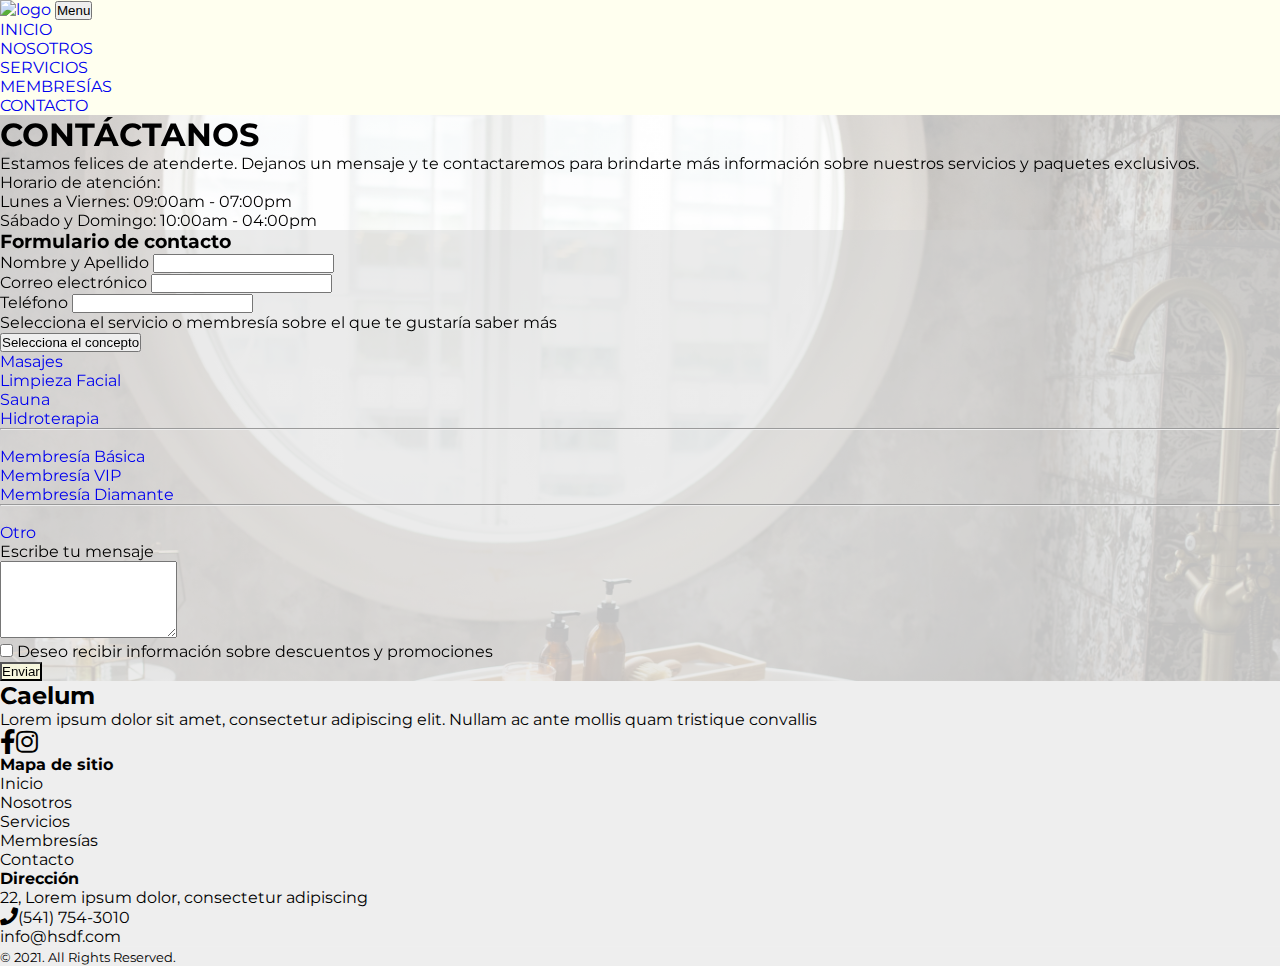
==== Contacto.html @ 0aa194bb "termine seccion de contacto" ====
<!DOCTYPE html>
<html lang="en">
<head>
    <meta charset="UTF-8">
    <meta http-equiv="X-UA-Compatible" content="IE=edge">
    <meta name="viewport" content="width=device-width, initial-scale=1.0">
    <title>Contacto</title>
  <!-- LINKS CSS BOOTSTRAP Y PROPIO  -->
  <link href="https://cdn.jsdelivr.net/npm/bootstrap@5.1.1/dist/css/bootstrap.min.css" rel="stylesheet" integrity="sha384-F3w7mX95PdgyTmZZMECAngseQB83DfGTowi0iMjiWaeVhAn4FJkqJByhZMI3AhiU" crossorigin="anonymous">   
  <link rel="stylesheet" href="./style.css">
  <!-- LINK FUENTES -->
  <link rel="preconnect" href="https://fonts.googleapis.com">
  <link rel="preconnect" href="https://fonts.gstatic.com" crossorigin>
  <link href="https://fonts.googleapis.com/css2?family=Montserrat:wght@300&display=swap" rel="stylesheet">
  <link href="https://unpkg.com/aos@2.3.1/dist/aos.css" rel="stylesheet">

  <!-- FONT AWESOME (ICONOS) -->
  <link rel="stylesheet" href="https://cdnjs.cloudflare.com/ajax/libs/font-awesome/5.15.4/css/all.min.css">
    <link href="https://fonts.googleapis.com/css2?family=Montserrat:wght@300&display=swap" rel="stylesheet">
</head>
<body>

       <!-- MENU DE NAVEGACIÓN -->

   <!-- HEADER Y NAVBAR -->
   <header class="header">
    <nav class="navbar navbar-expand-lg navbar-light">
       <div class="container-fluid">
           <a class="navbar-brand" href="./Nosotros.html">
               <img class="img-fluid logoCaelum" src="./MultimediaProy/logowebsite3.png"  alt="logo">
             </a>   
             <button class="navbar-toggler" type="button" data-bs-toggle="collapse" data-bs-target="#navbarNav" aria-controls="navbarNav" aria-expanded="false" aria-label="Toggle navigation">
              Menu
               <span class="navbar-toggler-icon"></span>
             </button>
    
         <div class="collapse navbar-collapse" id="navbarNav">
           <ul class="navbar-nav ms-auto">
             <li class="nav-item">
               <a class="nav-link" href="./index.html">INICIO </a>
             </li>
             <li class="nav-item">
               <a class="nav-link" href="./Nosotros.html">NOSOTROS</a>
             </li>
             <li class="nav-item">
               <a class="nav-link" href="./Servicios.html">SERVICIOS</a>
             </li>
             <li class="nav-item">
               <a class="nav-link" href="./Membresia.html" >MEMBRESÍAS</a>
             </li>
             <li class="nav-item">
               <a class="nav-link" href="./Contacto.html">CONTACTO</a>
             </li>
           </ul>
         </div>
      </div>
    </nav>
    </header>


<!-- PÁGINA DE CONTACTO -->

    <div class="container-fluid paginaContacto">
      <div class="row">


  <div class="col-sm-12 col-md-12 col-lg-6 divPrincipalContacto" data-aos="fade-right" data-aos-duration=1000>
    <div class="mt-5 ms-5 p-5">
    <h1>CONTÁCTANOS</h1>
    <p class="mt-5 d-none d-lg-block  d-md-block">Estamos felices de atenderte. Dejanos un mensaje y te contactaremos para brindarte más información sobre nuestros servicios y paquetes exclusivos.</p>
  <p class="mt-5 d-none d-lg-block  d-md-block">Horario de atención:</p>
  <p class="d-none d-lg-block  d-md-block">Lunes a Viernes: 09:00am - 07:00pm</p>
  <p class="d-none d-lg-block  d-md-block">Sábado y Domingo: 10:00am - 04:00pm</p>
  </div>
  </div>

  
  <div class="col-sm-12 col-md-12 col-lg-6 p-5 divFormulario" data-aos="fade-up" data-aos-duration=1000>
    <div class="mt-5">
    <h3>Formulario de contacto</h3>
    </div>


    <form>

      <div class="mb-3">
        <label for="inputName" class="form-label">Nombre y Apellido</label>
        <input type="name" class="form-control form-control-sm" id="inputName">
      </div>

      <div class="row">
        <div class="col-lg-6 col-md-8 col-sm-12">
      <div class="mb-3">
        <label for="inputEmail" class="form-label">Correo electrónico</label>
        <input type="email" class="form-control form-control-sm" id="inputName" aria-describedby="emailHelp">
      </div>
    </div>

    <div class="col-lg-6 col-md-4 col-sm-12">
      <div class="mb-3">
        <label for="inputPhone" class="form-label">Teléfono</label>
        <input type="phonenumber" class="form-control form-control-sm" id="inputPhone" aria-describedby="phoneHelp">
      </div>
    </div>

  </div>



      <div class="mb-3">
       <label for="inputPhone" class="form-label">Selecciona el servicio o membresía sobre el que te gustaría saber más</label>
      </div>

      <div class="input-group mb-3">
        <button class="btn btn-outline-secondary dropdown-toggle" type="button" data-bs-toggle="dropdown" aria-expanded="false">Selecciona el concepto</button>
        <ul class="dropdown-menu">
          <li><a class="dropdown-item" href="#">Masajes</a></li>
          <li><a class="dropdown-item" href="#">Limpieza Facial</a></li>
          <li><a class="dropdown-item" href="#">Sauna</a></li>
          <li><a class="dropdown-item" href="#">Hidroterapia</a></li>
          <li><hr class="dropdown-divider"></li>
          <li><a class="dropdown-item" href="#">Membresía Básica</a></li>
          <li><a class="dropdown-item" href="#">Membresía VIP</a></li>
          <li><a class="dropdown-item" href="#">Membresía Diamante</a></li>
          <li><hr class="dropdown-divider"></li>
          <li><a class="dropdown-item" href="#">Otro</a></li>
        </ul>
      </div>

      <div class="mb-3">
        <label for="inputMessage" class="form-label">Escribe tu mensaje</label>
        <div class="input-group">
          <textarea class="form-control" aria-label="With textarea" rows="5"></textarea>
        </div>
      </div>



      <div class="mb-3 form-check">
        <input type="checkbox" class="form-check-input" id="exampleCheck1">
        <label class="form-check-label" for="exampleCheck1">Deseo recibir información sobre descuentos y promociones</label>
      </div>

       <div class="text-center Enviar mb-5">
      <button type="submit" class="btn">Enviar</button>
    </div>
    </form>
  </div>


</div>
</div>



<!-- FOOTER -->

<div class="mt-5 pt-5 pb-5 footerCaelum">
  <div class="container">
    <div class="row">
      <div class="col-lg-5 col-xs-12 about-company">
        <h2>Caelum</h2>
        <p class="pr-5">Lorem ipsum dolor sit amet, consectetur adipiscing elit. Nullam ac ante mollis quam tristique convallis </p>
        <p><a href="#"><i class="fab fa-facebook-f me-2"></i></a><a href="#"><i class="fab fa-instagram"></i></a></p>
      </div>
      <div class="col-lg-3 col-xs-12 	d-none d-lg-block  d-md-block linksFooter">
        <h4 class="mt-lg-0 mt-sm-3">Mapa de sitio</h4>
          <ul class="mt-0 mb-2 me-0 ms-3 p-0">
            <li> <a href="#">Inicio</a></li>
            <li> <a href="#">Nosotros</a></li>
            <li> <a href="#">Servicios</a></li>
            <li> <a href="#">Membresías</a></li>
            <li> <a href="#">Contacto</a></li>
          </ul>
      </div>
      <div class="col-lg-4 col-xs-12 locationFooter">
        <h4 class="mt-lg-0 mt-sm-4">Dirección</h4>
        <p>22, Lorem ipsum dolor, consectetur adipiscing</p>
        <p class="mb-0"><i class="fa fa-phone mr-3"></i>(541) 754-3010</p>
        <p><i class="fa fa-envelope-o mr-3"></i>info@hsdf.com</p>
      </div>
    </div>
    <div class="row mt-5">
      <div class="col copyright">
        <p class=""><small>© 2021. All Rights Reserved.</small></p>
      </div>
    </div>
  </div>
  </div>


<!-- LINK AOS -->
<script src="https://unpkg.com/aos@next/dist/aos.js"></script>
<script>
  AOS.init();
</script>
<!-- LINK JAVA BOOTSTRAP -->
<script src="https://cdn.jsdelivr.net/npm/bootstrap@5.1.1/dist/js/bootstrap.bundle.min.js" integrity="sha384-/bQdsTh/da6pkI1MST/rWKFNjaCP5gBSY4sEBT38Q/9RBh9AH40zEOg7Hlq2THRZ" crossorigin="anonymous"></script>


</body>
</html>
---- style.css ----
* {
    box-sizing: border-box;
    margin: 0;
    padding: 0;
    text-decoration: none;
}

body {
    font-family: 'Montserrat', sans-serif;
    background-image: linear-gradient(rgba(255, 255, 255, 0.699), rgba(255, 255, 255, 0.699)), url(./MultimediaProy/imagenfondo.jpg);
    background-size: cover;
}


/* HEADER */

header {
    background-color: rgba(255, 255, 224, 0.5);
}

.logoCaelum {
    width: 08vw;
    height: 20vh;
}



/* SECCIÓN PRINCIPAL */
.seccionPrincipal {
    background-image: linear-gradient(rgba(255, 255, 255, 0.699), rgba(255, 255, 255, 0.699)), url(./MultimediaProy/fondoFinalProyecto.png);
    background-size: cover;
    background-position: center;
    background-repeat: no-repeat;
    width: 100%;
    height: 100%;
}

.textoSecPrincipal {
    height: 100%;
}

.seccionPrincipal .btn {
    background-color: rgba(255, 255, 224, 0.808);
    transition: 350ms all;
}


.seccionPrincipal:hover a {
font-weight: bold;
}


/* TITULOS QUE DIVIDEN SECCIONES DENTRO DEL HOME */

.tituloDivision {
    background-color: rgba(255, 255, 224, 0.808);
    width: 100%;
    height: 100%;
}

/* SECCIÓN SERVICIOS */

.seccionServicios col {
    width: 100%;
    height: 100%;
}


.seccionServicios .divMasajes {
    background-image:linear-gradient(rgba(255, 255, 255, 0.699), rgba(255, 255, 255, 0.699)), url(./MultimediaProy/masaje.jpg);
    background-size: cover;
    background-position: center;
    background-repeat: no-repeat;
}

.seccionServicios .divLimpiezaFacial {
    background-image:linear-gradient(rgba(255, 255, 255, 0.699), rgba(255, 255, 255, 0.699)), url(./MultimediaProy/facialFondoCel.jpg);
    background-size: cover;
    background-position: center;
    background-repeat: no-repeat;
}

.seccionServicios .divSauna {
    background-image:linear-gradient(rgba(255, 255, 255, 0.699), rgba(255, 255, 255, 0.699)), url(./MultimediaProy/saunaHomeDesktop.jpg);
    background-size: cover;
    background-position: center;
    background-repeat: no-repeat;
  }

.seccionServicios .divHidroterapia {
        background-image:linear-gradient(rgba(255, 255, 255, 0.699), rgba(255, 255, 255, 0.699)), url(./MultimediaProy/hidroterapiaFondoCel.jpg);
        background-size: cover;
        background-position: center;
        background-repeat: no-repeat;
}

.seccionServicios a {
    text-decoration: none;
    color: black;
    font-size: x-large;
}

/* EFECTOS HOVER DENTRO DE IMAGENES DE SERVICIOS  */

.seccionServicios .divMasajes:hover {
    background-image: url(./MultimediaProy/masaje.jpg);
    background-size: cover;
    background-position: center;
    background-repeat: no-repeat;
}

.seccionServicios .divMasajes:hover a {
    color: white;
}


.seccionServicios .divLimpiezaFacial:hover {
    background-image: url(./MultimediaProy/facialFondoCel.jpg);
    background-size: cover;
    background-position: center;
    background-repeat: no-repeat
}

.seccionServicios .divLimpiezaFacial:hover a {
    color: white;
}


.seccionServicios .divSauna:hover {
    background-image: url(./MultimediaProy/saunaHomeDesktop.jpg);
    background-size: cover;
    background-position: center;
    background-repeat: no-repeat
}

.seccionServicios .divSauna:hover a {
    color:white;
}

.seccionServicios .divHidroterapia:hover {
    background-image: url(./MultimediaProy/hidroterapiaFondoCel.jpg);
    background-size: cover;
    background-position: center;
    background-repeat: no-repeat;
}

.seccionServicios .divHidroterapia:hover a {
color: white;
}


.seccionServicios .p-5 {
    height: 100%;
}

/* SECCIÓN RESERVA */

.seccionReserva .btn {
    background-color: rgba(255, 255, 224, 0.808);
}

.seccionReserva .card  {
    background-color: transparent;
    border: none

}

.cardReservas {
    background-color: rgba(255, 251, 200, 0.5);
}



/* FOOTER */

.footerCaelum{
  background-color: rgba(211, 211, 211, 0.39);
  color:black;
  }
  

 .linksFooter li a{
      color: black;
        text-decoration:none;
    }
  
    .linksFooter li a:hover{
        color: black;
        transition: color .2s;
        color: rgb(245, 197, 6);
      }

  .about-company i {
      font-size: 25px;
  }
.about-company a { 
      color: black
}

.about-company a:hover { 
      transition: color .2s;
      color:rgb(245, 197, 6);
    }


  .locationFooter i {
    font-size: 18px;
  }

  .copyright p {border-top:1px solid rgba(255,255,255,.1);}


  /* PÁGINA DE CONTACTO */




/* FORMULARIO */

.paginaContacto {
    background-image: linear-gradient(rgba(255, 255, 255, 0.699), rgba(255, 255, 255, 0.699)), url(./MultimediaProy/fondoBañera.jpg);
    background-size: cover;
    background-repeat: no-repeat;
}


.divFormulario {
    background-color: rgba(211, 211, 211, 0.425)
}



 .Enviar .btn {
    background-color: rgba(255, 255, 224, 0.808);
 }
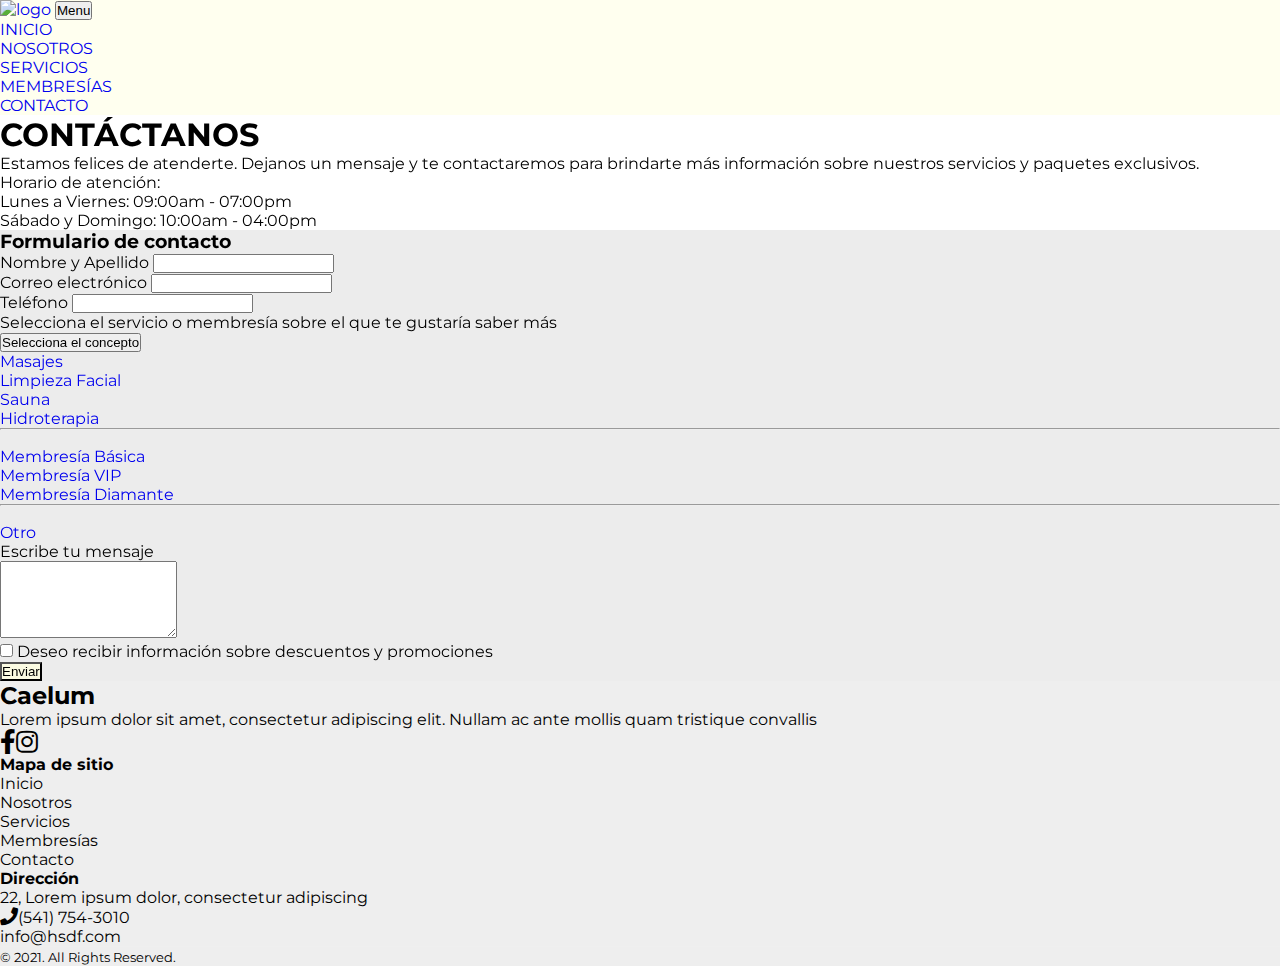
==== commit 9c6013a6: "agregando links a footer" ====
--- a/Contacto.html
+++ b/Contacto.html
@@ -7,7 +7,7 @@
     <title>Contacto</title>
   <!-- LINKS CSS BOOTSTRAP Y PROPIO  -->
   <link href="https://cdn.jsdelivr.net/npm/bootstrap@5.1.1/dist/css/bootstrap.min.css" rel="stylesheet" integrity="sha384-F3w7mX95PdgyTmZZMECAngseQB83DfGTowi0iMjiWaeVhAn4FJkqJByhZMI3AhiU" crossorigin="anonymous">   
-  <link rel="stylesheet" href="./style.css">
+  <link rel="stylesheet" href="ccs/styles.css">
   <!-- LINK FUENTES -->
   <link rel="preconnect" href="https://fonts.googleapis.com">
   <link rel="preconnect" href="https://fonts.gstatic.com" crossorigin>
@@ -20,8 +20,7 @@
 </head>
 <body>
 
-       <!-- MENU DE NAVEGACIÓN -->
-
+    
    <!-- HEADER Y NAVBAR -->
    <header class="header">
     <nav class="navbar navbar-expand-lg navbar-light">
@@ -64,7 +63,7 @@
       <div class="row">
 
 
-  <div class="col-sm-12 col-md-12 col-lg-6 divPrincipalContacto" data-aos="fade-right" data-aos-duration=1000>
+  <div class="col-sm-12 col-md-12 col-lg-6 divPrincipalContacto" data-aos="fade-right" data-aos-duration=600>
     <div class="mt-5 ms-5 p-5">
     <h1>CONTÁCTANOS</h1>
     <p class="mt-5 d-none d-lg-block  d-md-block">Estamos felices de atenderte. Dejanos un mensaje y te contactaremos para brindarte más información sobre nuestros servicios y paquetes exclusivos.</p>
@@ -75,7 +74,7 @@
   </div>
 
   
-  <div class="col-sm-12 col-md-12 col-lg-6 p-5 divFormulario" data-aos="fade-up" data-aos-duration=1000>
+  <div class="col-sm-12 col-md-12 col-lg-6 p-5 divFormulario" data-aos="fade-up" data-aos-duration=600>
     <div class="mt-5">
     <h3>Formulario de contacto</h3>
     </div>
@@ -166,11 +165,11 @@
       <div class="col-lg-3 col-xs-12 	d-none d-lg-block  d-md-block linksFooter">
         <h4 class="mt-lg-0 mt-sm-3">Mapa de sitio</h4>
           <ul class="mt-0 mb-2 me-0 ms-3 p-0">
-            <li> <a href="#">Inicio</a></li>
-            <li> <a href="#">Nosotros</a></li>
-            <li> <a href="#">Servicios</a></li>
-            <li> <a href="#">Membresías</a></li>
-            <li> <a href="#">Contacto</a></li>
+            <li> <a href="./index.html">Inicio</a></li>
+            <li> <a href="./Nosotros.html">Nosotros</a></li>
+            <li> <a href="/Servicios.html">Servicios</a></li>
+            <li> <a href="./Membresia.html">Membresías</a></li>
+            <li> <a href="./Contacto.html">Contacto</a></li>
           </ul>
       </div>
       <div class="col-lg-4 col-xs-12 locationFooter">
--- a/ccs/styles.css
+++ b/ccs/styles.css
@@ -0,0 +1,342 @@
+@charset "UTF-8";
+* {
+  -webkit-box-sizing: border-box;
+          box-sizing: border-box;
+  margin: 0;
+  padding: 0;
+  text-decoration: none;
+}
+
+body {
+  font-family: 'Montserrat', sans-serif;
+  background-image: -webkit-gradient(linear, left top, left bottom, from(rgba(255, 255, 255, 0.699)), to(rgba(255, 255, 255, 0.699))), url(./MultimediaProy/imagenfondo.jpg);
+  background-image: linear-gradient(rgba(255, 255, 255, 0.699), rgba(255, 255, 255, 0.699)), url(./MultimediaProy/imagenfondo.jpg);
+  background-size: cover;
+}
+
+/* HEADER */
+header {
+  background-color: rgba(255, 255, 224, 0.5);
+}
+
+header .logoCaelum {
+  width: 08vw;
+  height: 08vh;
+}
+
+/* TITULOS QUE DIVIDEN SECCIONES DENTRO DEL HOME */
+.tituloDivision {
+  background-color: lightyellow;
+  width: 100%;
+  height: auto;
+}
+
+.footerCaelum {
+  background-color: rgba(211, 211, 211, 0.39);
+  color: black;
+}
+
+.linksFooter li a {
+  color: black;
+  text-decoration: none;
+}
+
+.linksFooter:hover li a {
+  color: black;
+  -webkit-transition: color .2s;
+  transition: color .2s;
+  color: #f5c506;
+}
+
+.about-company i {
+  font-size: 25px;
+}
+
+.about-company a {
+  color: black;
+}
+
+.about-company:hover a {
+  -webkit-transition: color .2s;
+  transition: color .2s;
+  color: #f5c506;
+}
+
+.locationFooter i {
+  font-size: 18px;
+}
+
+.copyright p {
+  border-top: 1px solid rgba(255, 255, 255, 0.1);
+}
+
+/* SECCIÓN PRINCIPAL */
+.seccionPrincipal {
+  background-image: -webkit-gradient(linear, left top, left bottom, from(rgba(255, 255, 255, 0.699)), to(rgba(255, 255, 255, 0.699))), url(./MultimediaProy/fondoFinalProyecto.png);
+  background-image: linear-gradient(rgba(255, 255, 255, 0.699), rgba(255, 255, 255, 0.699)), url(./MultimediaProy/fondoFinalProyecto.png);
+  background-size: cover;
+  background-position: center;
+  background-repeat: no-repeat;
+  width: 100%;
+  height: 70vh;
+  display: -webkit-box;
+  display: -ms-flexbox;
+  display: flex;
+  -webkit-box-pack: center;
+      -ms-flex-pack: center;
+          justify-content: center;
+  -ms-flex-item-align: center;
+      align-self: center;
+}
+
+.seccionPrincipal .textoSecPrincipal {
+  height: 100%;
+}
+
+.seccionPrincipal .btn {
+  background-color: rgba(255, 255, 224, 0.808);
+  -webkit-transition: 350ms all;
+  transition: 350ms all;
+}
+
+.seccionPrincipal:hover a {
+  font-weight: bold;
+}
+
+/* SECCIÓN SERVICIOS */
+@media only screen and (min-width: 1000px) {
+  .rowServicios {
+    height: 40vh;
+  }
+}
+
+.seccionServicios .divMasajes {
+  background-image: -webkit-gradient(linear, left top, left bottom, from(rgba(255, 255, 255, 0.699)), to(rgba(255, 255, 255, 0.699))), url("./MultimediaProy/Masajes.jpg");
+  background-image: linear-gradient(rgba(255, 255, 255, 0.699), rgba(255, 255, 255, 0.699)), url("./MultimediaProy/Masajes.jpg");
+  background-size: cover;
+  background-position: center;
+  background-repeat: no-repeat;
+  display: -webkit-box;
+  display: -ms-flexbox;
+  display: flex;
+  -webkit-box-pack: center;
+      -ms-flex-pack: center;
+          justify-content: center;
+  -webkit-box-align: center;
+      -ms-flex-align: center;
+          align-items: center;
+}
+
+.seccionServicios:hover.divMasajes {
+  background-image: url("./MultimediaProy/Masajes.jpg");
+  background-size: cover;
+  background-position: center;
+  background-repeat: no-repeat;
+}
+
+.seccionServicios:hover.divMasajes a {
+  color: white;
+}
+
+.seccionServicios .divLimpiezaFacial {
+  background-image: -webkit-gradient(linear, left top, left bottom, from(rgba(255, 255, 255, 0.699)), to(rgba(255, 255, 255, 0.699))), url("./MultimediaProy/LimpiezaFacial.jpg");
+  background-image: linear-gradient(rgba(255, 255, 255, 0.699), rgba(255, 255, 255, 0.699)), url("./MultimediaProy/LimpiezaFacial.jpg");
+  background-size: cover;
+  background-position: center;
+  background-repeat: no-repeat;
+  display: -webkit-box;
+  display: -ms-flexbox;
+  display: flex;
+  -webkit-box-pack: center;
+      -ms-flex-pack: center;
+          justify-content: center;
+  -webkit-box-align: center;
+      -ms-flex-align: center;
+          align-items: center;
+}
+
+.seccionServicios:hover.divLimpiezaFacial {
+  background-image: url("./MultimediaProy/LimpiezaFacial.jpg");
+  background-size: cover;
+  background-position: center;
+  background-repeat: no-repeat;
+}
+
+.seccionServicios:hover.divLimpiezaFacial a {
+  color: white;
+}
+
+.seccionServicios .divSauna {
+  background-image: -webkit-gradient(linear, left top, left bottom, from(rgba(255, 255, 255, 0.699)), to(rgba(255, 255, 255, 0.699))), url("./MultimediaProy/Sauna.jpg");
+  background-image: linear-gradient(rgba(255, 255, 255, 0.699), rgba(255, 255, 255, 0.699)), url("./MultimediaProy/Sauna.jpg");
+  background-size: cover;
+  background-position: center;
+  background-repeat: no-repeat;
+  display: -webkit-box;
+  display: -ms-flexbox;
+  display: flex;
+  -webkit-box-pack: center;
+      -ms-flex-pack: center;
+          justify-content: center;
+  -webkit-box-align: center;
+      -ms-flex-align: center;
+          align-items: center;
+}
+
+.seccionServicios:hover.divSauna {
+  background-image: url("./MultimediaProy/Sauna.jpg");
+  background-size: cover;
+  background-position: center;
+  background-repeat: no-repeat;
+}
+
+.seccionServicios:hover.divSauna a {
+  color: white;
+}
+
+.seccionServicios .divHidroterapia {
+  background-image: -webkit-gradient(linear, left top, left bottom, from(rgba(255, 255, 255, 0.699)), to(rgba(255, 255, 255, 0.699))), url("./MultimediaProy/Hidroterapia.jpg");
+  background-image: linear-gradient(rgba(255, 255, 255, 0.699), rgba(255, 255, 255, 0.699)), url("./MultimediaProy/Hidroterapia.jpg");
+  background-size: cover;
+  background-position: center;
+  background-repeat: no-repeat;
+  display: -webkit-box;
+  display: -ms-flexbox;
+  display: flex;
+  -webkit-box-pack: center;
+      -ms-flex-pack: center;
+          justify-content: center;
+  -webkit-box-align: center;
+      -ms-flex-align: center;
+          align-items: center;
+}
+
+.seccionServicios:hover.divHidroterapia {
+  background-image: url("./MultimediaProy/Hidroterapia.jpg");
+  background-size: cover;
+  background-position: center;
+  background-repeat: no-repeat;
+}
+
+.seccionServicios:hover.divHidroterapia a {
+  color: white;
+}
+
+.seccionServicios a {
+  text-decoration: none;
+  color: black;
+  font-size: x-large;
+}
+
+/* SECCIÓN MEMBRESÍA */
+.categoriasMembresias {
+  background-image: -webkit-gradient(linear, left top, left bottom, from(rgba(255, 255, 255, 0.699)), to(rgba(255, 255, 255, 0.699))), url(./MultimediaProy/fondoPiscina.jpg);
+  background-image: linear-gradient(rgba(255, 255, 255, 0.699), rgba(255, 255, 255, 0.699)), url(./MultimediaProy/fondoPiscina.jpg);
+  background-size: cover;
+  background-position: center;
+  background-repeat: no-repeat;
+}
+
+.categoriasMembresias .btn {
+  background-color: rgba(255, 255, 224, 0.808);
+}
+
+.categoriasMembresias .divBasica {
+  -webkit-box-align: center;
+      -ms-flex-align: center;
+          align-items: center;
+}
+
+/* SECCION DE RESERVA DENTRO DE INDEX */
+.seccionReserva .btn {
+  background-color: rgba(255, 255, 224, 0.808);
+}
+
+.seccionReserva .card {
+  background-color: transparent;
+  border: none;
+}
+
+.seccionReserva .cardReservas {
+  background-color: rgba(255, 251, 200, 0.5);
+}
+
+/* PÁGINA DE CONTACTO */
+/* FORMULARIO */
+.paginaContacto {
+  background-image: -webkit-gradient(linear, left top, left bottom, from(rgba(255, 255, 255, 0.699)), to(rgba(255, 255, 255, 0.699))), url(./MultimediaProy/fondoBañera.jpg);
+  background-image: linear-gradient(rgba(255, 255, 255, 0.699), rgba(255, 255, 255, 0.699)), url(./MultimediaProy/fondoBañera.jpg);
+  background-size: cover;
+  background-repeat: no-repeat;
+}
+
+.paginaContacto .divFormulario {
+  background-color: rgba(211, 211, 211, 0.425);
+}
+
+.paginaContacto .Enviar .btn {
+  background-color: rgba(255, 255, 224, 0.808);
+}
+
+/* PAGINA MEMBRESIAS */
+.paginaMembresias {
+  background-image: -webkit-gradient(linear, left top, left bottom, from(rgba(255, 255, 255, 0.699)), to(rgba(255, 255, 255, 0.699))), url(./MultimediaProy/fondotituloGrande.jpg);
+  background-image: linear-gradient(rgba(255, 255, 255, 0.699), rgba(255, 255, 255, 0.699)), url(./MultimediaProy/fondotituloGrande.jpg);
+  background-size: cover;
+  background-repeat: no-repeat;
+  background-position: center;
+}
+
+.paginaMembresias .tituloMembresias {
+  background-color: rgba(211, 211, 211, 0.486);
+}
+
+.paginaMembresias .divBasica {
+  background-image: -webkit-gradient(linear, left top, left bottom, from(rgba(255, 255, 255, 0.699)), to(rgba(255, 255, 255, 0.699))), url("./MultimediaProy/Basica.jpg");
+  background-image: linear-gradient(rgba(255, 255, 255, 0.699), rgba(255, 255, 255, 0.699)), url("./MultimediaProy/Basica.jpg");
+  background-size: cover;
+  background-repeat: no-repeat;
+  background-position: center;
+}
+
+.paginaMembresias .divVIP {
+  background-image: -webkit-gradient(linear, left top, left bottom, from(rgba(255, 255, 255, 0.699)), to(rgba(255, 255, 255, 0.699))), url("./MultimediaProy/VIP.jpg");
+  background-image: linear-gradient(rgba(255, 255, 255, 0.699), rgba(255, 255, 255, 0.699)), url("./MultimediaProy/VIP.jpg");
+  background-size: cover;
+  background-repeat: no-repeat;
+  background-position: center;
+}
+
+.paginaMembresias .divDiamante {
+  background-image: -webkit-gradient(linear, left top, left bottom, from(rgba(255, 255, 255, 0.699)), to(rgba(255, 255, 255, 0.699))), url("./MultimediaProy/Diamante.jpg");
+  background-image: linear-gradient(rgba(255, 255, 255, 0.699), rgba(255, 255, 255, 0.699)), url("./MultimediaProy/Diamante.jpg");
+  background-size: cover;
+  background-repeat: no-repeat;
+  background-position: center;
+}
+
+.cardContactoMembresia .btn {
+  background-color: rgba(255, 255, 224, 0.808);
+}
+
+.cardContactoMembresia .card-body {
+  background-color: rgba(211, 211, 211, 0.425);
+}
+
+/* PÁGINA NOSOTROS  */
+.seccionAcercaDe {
+  background-image: -webkit-gradient(linear, left top, left bottom, from(rgba(255, 255, 255, 0.699)), to(rgba(255, 255, 255, 0.699))), url(./MultimediaProy/fotoMujeresSpa.jpg);
+  background-image: linear-gradient(rgba(255, 255, 255, 0.699), rgba(255, 255, 255, 0.699)), url(./MultimediaProy/fotoMujeresSpa.jpg);
+  background-size: cover;
+  background-repeat: no-repeat;
+  background-position: center;
+}
+
+.fondo1Diferencias {
+  background-color: #faedcd;
+}
+
+.fondo2Diferencias {
+  background-color: #fefae0;
+}
+/*# sourceMappingURL=styles.css.map */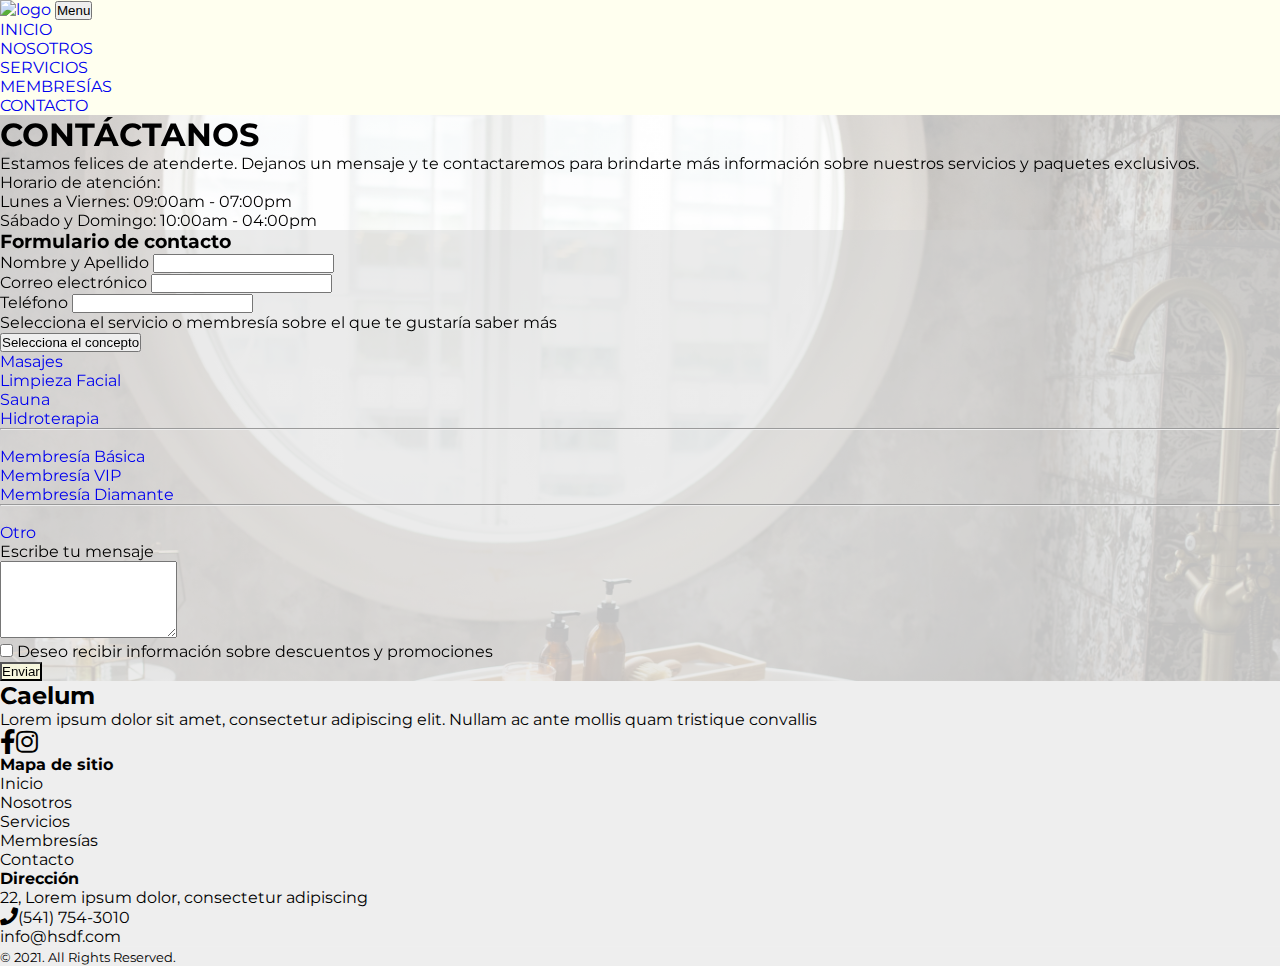
==== commit e04a1ca5: "actualice link de servicios en footer" ====
--- a/Contacto.html
+++ b/Contacto.html
@@ -167,7 +167,7 @@
           <ul class="mt-0 mb-2 me-0 ms-3 p-0">
             <li> <a href="./index.html">Inicio</a></li>
             <li> <a href="./Nosotros.html">Nosotros</a></li>
-            <li> <a href="/Servicios.html">Servicios</a></li>
+            <li> <a href="./Servicios.html">Servicios</a></li>
             <li> <a href="./Membresia.html">Membresías</a></li>
             <li> <a href="./Contacto.html">Contacto</a></li>
           </ul>
--- a/ccs/styles.css
+++ b/ccs/styles.css
@@ -9,8 +9,8 @@
 
 body {
   font-family: 'Montserrat', sans-serif;
-  background-image: -webkit-gradient(linear, left top, left bottom, from(rgba(255, 255, 255, 0.699)), to(rgba(255, 255, 255, 0.699))), url(./MultimediaProy/imagenfondo.jpg);
-  background-image: linear-gradient(rgba(255, 255, 255, 0.699), rgba(255, 255, 255, 0.699)), url(./MultimediaProy/imagenfondo.jpg);
+  background-image: -webkit-gradient(linear, left top, left bottom, from(rgba(255, 255, 255, 0.699)), to(rgba(255, 255, 255, 0.699))), url(../MultimediaProy/imagenfondo.jpg);
+  background-image: linear-gradient(rgba(255, 255, 255, 0.699), rgba(255, 255, 255, 0.699)), url(../MultimediaProy/imagenfondo.jpg);
   background-size: cover;
 }
 
@@ -72,8 +72,8 @@
 
 /* SECCIÓN PRINCIPAL */
 .seccionPrincipal {
-  background-image: -webkit-gradient(linear, left top, left bottom, from(rgba(255, 255, 255, 0.699)), to(rgba(255, 255, 255, 0.699))), url(./MultimediaProy/fondoFinalProyecto.png);
-  background-image: linear-gradient(rgba(255, 255, 255, 0.699), rgba(255, 255, 255, 0.699)), url(./MultimediaProy/fondoFinalProyecto.png);
+  background-image: -webkit-gradient(linear, left top, left bottom, from(rgba(255, 255, 255, 0.699)), to(rgba(255, 255, 255, 0.699))), url(../MultimediaProy/fondoFinalProyecto.png);
+  background-image: linear-gradient(rgba(255, 255, 255, 0.699), rgba(255, 255, 255, 0.699)), url(../MultimediaProy/fondoFinalProyecto.png);
   background-size: cover;
   background-position: center;
   background-repeat: no-repeat;
@@ -110,115 +110,115 @@
   }
 }
 
-.seccionServicios .divMasajes {
-  background-image: -webkit-gradient(linear, left top, left bottom, from(rgba(255, 255, 255, 0.699)), to(rgba(255, 255, 255, 0.699))), url("./MultimediaProy/Masajes.jpg");
-  background-image: linear-gradient(rgba(255, 255, 255, 0.699), rgba(255, 255, 255, 0.699)), url("./MultimediaProy/Masajes.jpg");
-  background-size: cover;
-  background-position: center;
-  background-repeat: no-repeat;
-  display: -webkit-box;
-  display: -ms-flexbox;
-  display: flex;
-  -webkit-box-pack: center;
-      -ms-flex-pack: center;
-          justify-content: center;
-  -webkit-box-align: center;
-      -ms-flex-align: center;
-          align-items: center;
-}
-
-.seccionServicios:hover.divMasajes {
-  background-image: url("./MultimediaProy/Masajes.jpg");
-  background-size: cover;
-  background-position: center;
-  background-repeat: no-repeat;
-}
-
-.seccionServicios:hover.divMasajes a {
-  color: white;
-}
-
-.seccionServicios .divLimpiezaFacial {
-  background-image: -webkit-gradient(linear, left top, left bottom, from(rgba(255, 255, 255, 0.699)), to(rgba(255, 255, 255, 0.699))), url("./MultimediaProy/LimpiezaFacial.jpg");
-  background-image: linear-gradient(rgba(255, 255, 255, 0.699), rgba(255, 255, 255, 0.699)), url("./MultimediaProy/LimpiezaFacial.jpg");
-  background-size: cover;
-  background-position: center;
-  background-repeat: no-repeat;
-  display: -webkit-box;
-  display: -ms-flexbox;
-  display: flex;
-  -webkit-box-pack: center;
-      -ms-flex-pack: center;
-          justify-content: center;
-  -webkit-box-align: center;
-      -ms-flex-align: center;
-          align-items: center;
-}
-
-.seccionServicios:hover.divLimpiezaFacial {
-  background-image: url("./MultimediaProy/LimpiezaFacial.jpg");
-  background-size: cover;
-  background-position: center;
-  background-repeat: no-repeat;
-}
-
-.seccionServicios:hover.divLimpiezaFacial a {
-  color: white;
-}
-
-.seccionServicios .divSauna {
-  background-image: -webkit-gradient(linear, left top, left bottom, from(rgba(255, 255, 255, 0.699)), to(rgba(255, 255, 255, 0.699))), url("./MultimediaProy/Sauna.jpg");
-  background-image: linear-gradient(rgba(255, 255, 255, 0.699), rgba(255, 255, 255, 0.699)), url("./MultimediaProy/Sauna.jpg");
-  background-size: cover;
-  background-position: center;
-  background-repeat: no-repeat;
-  display: -webkit-box;
-  display: -ms-flexbox;
-  display: flex;
-  -webkit-box-pack: center;
-      -ms-flex-pack: center;
-          justify-content: center;
-  -webkit-box-align: center;
-      -ms-flex-align: center;
-          align-items: center;
-}
-
-.seccionServicios:hover.divSauna {
-  background-image: url("./MultimediaProy/Sauna.jpg");
-  background-size: cover;
-  background-position: center;
-  background-repeat: no-repeat;
-}
-
-.seccionServicios:hover.divSauna a {
-  color: white;
-}
-
-.seccionServicios .divHidroterapia {
-  background-image: -webkit-gradient(linear, left top, left bottom, from(rgba(255, 255, 255, 0.699)), to(rgba(255, 255, 255, 0.699))), url("./MultimediaProy/Hidroterapia.jpg");
-  background-image: linear-gradient(rgba(255, 255, 255, 0.699), rgba(255, 255, 255, 0.699)), url("./MultimediaProy/Hidroterapia.jpg");
-  background-size: cover;
-  background-position: center;
-  background-repeat: no-repeat;
-  display: -webkit-box;
-  display: -ms-flexbox;
-  display: flex;
-  -webkit-box-pack: center;
-      -ms-flex-pack: center;
-          justify-content: center;
-  -webkit-box-align: center;
-      -ms-flex-align: center;
-          align-items: center;
-}
-
-.seccionServicios:hover.divHidroterapia {
-  background-image: url("./MultimediaProy/Hidroterapia.jpg");
-  background-size: cover;
-  background-position: center;
-  background-repeat: no-repeat;
-}
-
-.seccionServicios:hover.divHidroterapia a {
+.divMasajes {
+  background-image: -webkit-gradient(linear, left top, left bottom, from(rgba(255, 255, 255, 0.699)), to(rgba(255, 255, 255, 0.699))), url("../MultimediaProy/Masajes.jpg");
+  background-image: linear-gradient(rgba(255, 255, 255, 0.699), rgba(255, 255, 255, 0.699)), url("../MultimediaProy/Masajes.jpg");
+  background-size: cover;
+  background-position: center;
+  background-repeat: no-repeat;
+  display: -webkit-box;
+  display: -ms-flexbox;
+  display: flex;
+  -webkit-box-pack: center;
+      -ms-flex-pack: center;
+          justify-content: center;
+  -webkit-box-align: center;
+      -ms-flex-align: center;
+          align-items: center;
+}
+
+:hover.divMasajes {
+  background-image: url("../MultimediaProy/Masajes.jpg");
+  background-size: cover;
+  background-position: center;
+  background-repeat: no-repeat;
+}
+
+:hover.divMasajes a {
+  color: white;
+}
+
+.divLimpiezaFacial {
+  background-image: -webkit-gradient(linear, left top, left bottom, from(rgba(255, 255, 255, 0.699)), to(rgba(255, 255, 255, 0.699))), url("../MultimediaProy/LimpiezaFacial.jpg");
+  background-image: linear-gradient(rgba(255, 255, 255, 0.699), rgba(255, 255, 255, 0.699)), url("../MultimediaProy/LimpiezaFacial.jpg");
+  background-size: cover;
+  background-position: center;
+  background-repeat: no-repeat;
+  display: -webkit-box;
+  display: -ms-flexbox;
+  display: flex;
+  -webkit-box-pack: center;
+      -ms-flex-pack: center;
+          justify-content: center;
+  -webkit-box-align: center;
+      -ms-flex-align: center;
+          align-items: center;
+}
+
+:hover.divLimpiezaFacial {
+  background-image: url("../MultimediaProy/LimpiezaFacial.jpg");
+  background-size: cover;
+  background-position: center;
+  background-repeat: no-repeat;
+}
+
+:hover.divLimpiezaFacial a {
+  color: white;
+}
+
+.divSauna {
+  background-image: -webkit-gradient(linear, left top, left bottom, from(rgba(255, 255, 255, 0.699)), to(rgba(255, 255, 255, 0.699))), url("../MultimediaProy/Sauna.jpg");
+  background-image: linear-gradient(rgba(255, 255, 255, 0.699), rgba(255, 255, 255, 0.699)), url("../MultimediaProy/Sauna.jpg");
+  background-size: cover;
+  background-position: center;
+  background-repeat: no-repeat;
+  display: -webkit-box;
+  display: -ms-flexbox;
+  display: flex;
+  -webkit-box-pack: center;
+      -ms-flex-pack: center;
+          justify-content: center;
+  -webkit-box-align: center;
+      -ms-flex-align: center;
+          align-items: center;
+}
+
+:hover.divSauna {
+  background-image: url("../MultimediaProy/Sauna.jpg");
+  background-size: cover;
+  background-position: center;
+  background-repeat: no-repeat;
+}
+
+:hover.divSauna a {
+  color: white;
+}
+
+.divHidroterapia {
+  background-image: -webkit-gradient(linear, left top, left bottom, from(rgba(255, 255, 255, 0.699)), to(rgba(255, 255, 255, 0.699))), url("../MultimediaProy/Hidroterapia.jpg");
+  background-image: linear-gradient(rgba(255, 255, 255, 0.699), rgba(255, 255, 255, 0.699)), url("../MultimediaProy/Hidroterapia.jpg");
+  background-size: cover;
+  background-position: center;
+  background-repeat: no-repeat;
+  display: -webkit-box;
+  display: -ms-flexbox;
+  display: flex;
+  -webkit-box-pack: center;
+      -ms-flex-pack: center;
+          justify-content: center;
+  -webkit-box-align: center;
+      -ms-flex-align: center;
+          align-items: center;
+}
+
+:hover.divHidroterapia {
+  background-image: url("../MultimediaProy/Hidroterapia.jpg");
+  background-size: cover;
+  background-position: center;
+  background-repeat: no-repeat;
+}
+
+:hover.divHidroterapia a {
   color: white;
 }
 
@@ -230,8 +230,8 @@
 
 /* SECCIÓN MEMBRESÍA */
 .categoriasMembresias {
-  background-image: -webkit-gradient(linear, left top, left bottom, from(rgba(255, 255, 255, 0.699)), to(rgba(255, 255, 255, 0.699))), url(./MultimediaProy/fondoPiscina.jpg);
-  background-image: linear-gradient(rgba(255, 255, 255, 0.699), rgba(255, 255, 255, 0.699)), url(./MultimediaProy/fondoPiscina.jpg);
+  background-image: -webkit-gradient(linear, left top, left bottom, from(rgba(255, 255, 255, 0.699)), to(rgba(255, 255, 255, 0.699))), url(../MultimediaProy/fondoPiscina.jpg);
+  background-image: linear-gradient(rgba(255, 255, 255, 0.699), rgba(255, 255, 255, 0.699)), url(../MultimediaProy/fondoPiscina.jpg);
   background-size: cover;
   background-position: center;
   background-repeat: no-repeat;
@@ -264,8 +264,8 @@
 /* PÁGINA DE CONTACTO */
 /* FORMULARIO */
 .paginaContacto {
-  background-image: -webkit-gradient(linear, left top, left bottom, from(rgba(255, 255, 255, 0.699)), to(rgba(255, 255, 255, 0.699))), url(./MultimediaProy/fondoBañera.jpg);
-  background-image: linear-gradient(rgba(255, 255, 255, 0.699), rgba(255, 255, 255, 0.699)), url(./MultimediaProy/fondoBañera.jpg);
+  background-image: -webkit-gradient(linear, left top, left bottom, from(rgba(255, 255, 255, 0.699)), to(rgba(255, 255, 255, 0.699))), url(../MultimediaProy/fondoBañera.jpg);
+  background-image: linear-gradient(rgba(255, 255, 255, 0.699), rgba(255, 255, 255, 0.699)), url(../MultimediaProy/fondoBañera.jpg);
   background-size: cover;
   background-repeat: no-repeat;
 }
@@ -280,8 +280,8 @@
 
 /* PAGINA MEMBRESIAS */
 .paginaMembresias {
-  background-image: -webkit-gradient(linear, left top, left bottom, from(rgba(255, 255, 255, 0.699)), to(rgba(255, 255, 255, 0.699))), url(./MultimediaProy/fondotituloGrande.jpg);
-  background-image: linear-gradient(rgba(255, 255, 255, 0.699), rgba(255, 255, 255, 0.699)), url(./MultimediaProy/fondotituloGrande.jpg);
+  background-image: -webkit-gradient(linear, left top, left bottom, from(rgba(255, 255, 255, 0.699)), to(rgba(255, 255, 255, 0.699))), url(../MultimediaProy/fondotituloGrande.jpg);
+  background-image: linear-gradient(rgba(255, 255, 255, 0.699), rgba(255, 255, 255, 0.699)), url(../MultimediaProy/fondotituloGrande.jpg);
   background-size: cover;
   background-repeat: no-repeat;
   background-position: center;
@@ -292,24 +292,24 @@
 }
 
 .paginaMembresias .divBasica {
-  background-image: -webkit-gradient(linear, left top, left bottom, from(rgba(255, 255, 255, 0.699)), to(rgba(255, 255, 255, 0.699))), url("./MultimediaProy/Basica.jpg");
-  background-image: linear-gradient(rgba(255, 255, 255, 0.699), rgba(255, 255, 255, 0.699)), url("./MultimediaProy/Basica.jpg");
+  background-image: -webkit-gradient(linear, left top, left bottom, from(rgba(255, 255, 255, 0.699)), to(rgba(255, 255, 255, 0.699))), url("../MultimediaProy/Basica.jpg");
+  background-image: linear-gradient(rgba(255, 255, 255, 0.699), rgba(255, 255, 255, 0.699)), url("../MultimediaProy/Basica.jpg");
   background-size: cover;
   background-repeat: no-repeat;
   background-position: center;
 }
 
 .paginaMembresias .divVIP {
-  background-image: -webkit-gradient(linear, left top, left bottom, from(rgba(255, 255, 255, 0.699)), to(rgba(255, 255, 255, 0.699))), url("./MultimediaProy/VIP.jpg");
-  background-image: linear-gradient(rgba(255, 255, 255, 0.699), rgba(255, 255, 255, 0.699)), url("./MultimediaProy/VIP.jpg");
+  background-image: -webkit-gradient(linear, left top, left bottom, from(rgba(255, 255, 255, 0.699)), to(rgba(255, 255, 255, 0.699))), url("../MultimediaProy/VIP.jpg");
+  background-image: linear-gradient(rgba(255, 255, 255, 0.699), rgba(255, 255, 255, 0.699)), url("../MultimediaProy/VIP.jpg");
   background-size: cover;
   background-repeat: no-repeat;
   background-position: center;
 }
 
 .paginaMembresias .divDiamante {
-  background-image: -webkit-gradient(linear, left top, left bottom, from(rgba(255, 255, 255, 0.699)), to(rgba(255, 255, 255, 0.699))), url("./MultimediaProy/Diamante.jpg");
-  background-image: linear-gradient(rgba(255, 255, 255, 0.699), rgba(255, 255, 255, 0.699)), url("./MultimediaProy/Diamante.jpg");
+  background-image: -webkit-gradient(linear, left top, left bottom, from(rgba(255, 255, 255, 0.699)), to(rgba(255, 255, 255, 0.699))), url("../MultimediaProy/Diamante.jpg");
+  background-image: linear-gradient(rgba(255, 255, 255, 0.699), rgba(255, 255, 255, 0.699)), url("../MultimediaProy/Diamante.jpg");
   background-size: cover;
   background-repeat: no-repeat;
   background-position: center;
@@ -325,8 +325,8 @@
 
 /* PÁGINA NOSOTROS  */
 .seccionAcercaDe {
-  background-image: -webkit-gradient(linear, left top, left bottom, from(rgba(255, 255, 255, 0.699)), to(rgba(255, 255, 255, 0.699))), url(./MultimediaProy/fotoMujeresSpa.jpg);
-  background-image: linear-gradient(rgba(255, 255, 255, 0.699), rgba(255, 255, 255, 0.699)), url(./MultimediaProy/fotoMujeresSpa.jpg);
+  background-image: -webkit-gradient(linear, left top, left bottom, from(rgba(255, 255, 255, 0.699)), to(rgba(255, 255, 255, 0.699))), url(../MultimediaProy/fotoMujeresSpa.jpg);
+  background-image: linear-gradient(rgba(255, 255, 255, 0.699), rgba(255, 255, 255, 0.699)), url(../MultimediaProy/fotoMujeresSpa.jpg);
   background-size: cover;
   background-repeat: no-repeat;
   background-position: center;
@@ -339,4 +339,204 @@
 .fondo2Diferencias {
   background-color: #fefae0;
 }
+
+/* PÁGINA SERVICIOS */
+.divTextoServicios {
+  background-color: rgba(255, 255, 255, 0.726);
+}
+
+/* MASAJES */
+@media only screen and (min-width: 1000px) {
+  .rowMasajes {
+    height: 80vh;
+  }
+}
+
+.divRelajante {
+  background-image: -webkit-gradient(linear, left top, left bottom, from(rgba(255, 255, 255, 0.473)), to(rgba(255, 255, 255, 0.473))), url("../MultimediaProy/Relajante.jpg");
+  background-image: linear-gradient(rgba(255, 255, 255, 0.473), rgba(255, 255, 255, 0.473)), url("../MultimediaProy/Relajante.jpg");
+  background-size: cover;
+  background-position: center;
+  background-repeat: no-repeat;
+  display: -webkit-box;
+  display: -ms-flexbox;
+  display: flex;
+  -webkit-box-pack: center;
+      -ms-flex-pack: center;
+          justify-content: center;
+  -webkit-box-align: center;
+      -ms-flex-align: center;
+          align-items: center;
+}
+
+:hover.divRelajante {
+  background-image: url("../MultimediaProy/Relajante.jpg");
+  background-size: cover;
+  background-position: center;
+  background-repeat: no-repeat;
+}
+
+:hover.divRelajante {
+  color: white;
+}
+
+.divAntiestres {
+  background-image: -webkit-gradient(linear, left top, left bottom, from(rgba(255, 255, 255, 0.473)), to(rgba(255, 255, 255, 0.473))), url("../MultimediaProy/Antiestres.jpg");
+  background-image: linear-gradient(rgba(255, 255, 255, 0.473), rgba(255, 255, 255, 0.473)), url("../MultimediaProy/Antiestres.jpg");
+  background-size: cover;
+  background-position: center;
+  background-repeat: no-repeat;
+  display: -webkit-box;
+  display: -ms-flexbox;
+  display: flex;
+  -webkit-box-pack: center;
+      -ms-flex-pack: center;
+          justify-content: center;
+  -webkit-box-align: center;
+      -ms-flex-align: center;
+          align-items: center;
+}
+
+:hover.divAntiestres {
+  background-image: url("../MultimediaProy/Antiestres.jpg");
+  background-size: cover;
+  background-position: center;
+  background-repeat: no-repeat;
+}
+
+:hover.divAntiestres {
+  color: white;
+}
+
+.divReductor {
+  background-image: -webkit-gradient(linear, left top, left bottom, from(rgba(255, 255, 255, 0.473)), to(rgba(255, 255, 255, 0.473))), url("../MultimediaProy/Reductor.jpg");
+  background-image: linear-gradient(rgba(255, 255, 255, 0.473), rgba(255, 255, 255, 0.473)), url("../MultimediaProy/Reductor.jpg");
+  background-size: cover;
+  background-position: center;
+  background-repeat: no-repeat;
+  display: -webkit-box;
+  display: -ms-flexbox;
+  display: flex;
+  -webkit-box-pack: center;
+      -ms-flex-pack: center;
+          justify-content: center;
+  -webkit-box-align: center;
+      -ms-flex-align: center;
+          align-items: center;
+}
+
+:hover.divReductor {
+  background-image: url("../MultimediaProy/Reductor.jpg");
+  background-size: cover;
+  background-position: center;
+  background-repeat: no-repeat;
+}
+
+:hover.divReductor {
+  color: white;
+}
+
+/* LIMPIEZA FACIAL */
+.divGoldenFacial {
+  background-image: -webkit-gradient(linear, left top, left bottom, from(rgba(255, 255, 255, 0.3)), to(rgba(255, 255, 255, 0.3))), url("../MultimediaProy/GoldenFacial.jpg");
+  background-image: linear-gradient(rgba(255, 255, 255, 0.3), rgba(255, 255, 255, 0.3)), url("../MultimediaProy/GoldenFacial.jpg");
+  background-size: cover;
+  background-position: center;
+  background-repeat: no-repeat;
+  display: -webkit-box;
+  display: -ms-flexbox;
+  display: flex;
+  -webkit-box-pack: center;
+      -ms-flex-pack: center;
+          justify-content: center;
+  -webkit-box-align: center;
+      -ms-flex-align: center;
+          align-items: center;
+  color: white;
+}
+
+.divDeepTreatment {
+  background-image: -webkit-gradient(linear, left top, left bottom, from(rgba(255, 255, 255, 0.3)), to(rgba(255, 255, 255, 0.3))), url("../MultimediaProy/DeepTreatment.jpg");
+  background-image: linear-gradient(rgba(255, 255, 255, 0.3), rgba(255, 255, 255, 0.3)), url("../MultimediaProy/DeepTreatment.jpg");
+  background-size: cover;
+  background-position: center;
+  background-repeat: no-repeat;
+  display: -webkit-box;
+  display: -ms-flexbox;
+  display: flex;
+  -webkit-box-pack: center;
+      -ms-flex-pack: center;
+          justify-content: center;
+  -webkit-box-align: center;
+      -ms-flex-align: center;
+          align-items: center;
+  color: white;
+}
+
+/* SAUNA */
+@media only screen and (min-width: 1000px) {
+  .divServiciosSauna p {
+    margin-right: 30vw;
+  }
+}
+
+.divServiciosSauna {
+  background-image: -webkit-gradient(linear, left top, left bottom, from(rgba(255, 255, 255, 0.4)), to(rgba(255, 255, 255, 0.4))), url(../MultimediaProy/SaunaServicios.jpg);
+  background-image: linear-gradient(rgba(255, 255, 255, 0.4), rgba(255, 255, 255, 0.4)), url(../MultimediaProy/SaunaServicios.jpg);
+  background-size: cover;
+  background-position: center;
+  background-repeat: no-repeat;
+}
+
+/* HIDROTERAPIA */
+.divHidroterapia1 {
+  background-image: -webkit-gradient(linear, left top, left bottom, from(rgba(255, 255, 255, 0.3)), to(rgba(255, 255, 255, 0.3))), url("../MultimediaProy/Hidroterapia1.jpg");
+  background-image: linear-gradient(rgba(255, 255, 255, 0.3), rgba(255, 255, 255, 0.3)), url("../MultimediaProy/Hidroterapia1.jpg");
+  background-size: cover;
+  background-position: center;
+  background-repeat: no-repeat;
+  display: -webkit-box;
+  display: -ms-flexbox;
+  display: flex;
+  -webkit-box-pack: center;
+      -ms-flex-pack: center;
+          justify-content: center;
+  -webkit-box-align: center;
+      -ms-flex-align: center;
+          align-items: center;
+}
+
+.divHidroterapia2 {
+  background-image: -webkit-gradient(linear, left top, left bottom, from(rgba(255, 255, 255, 0.3)), to(rgba(255, 255, 255, 0.3))), url("../MultimediaProy/Hidroterapia2.jpg");
+  background-image: linear-gradient(rgba(255, 255, 255, 0.3), rgba(255, 255, 255, 0.3)), url("../MultimediaProy/Hidroterapia2.jpg");
+  background-size: cover;
+  background-position: center;
+  background-repeat: no-repeat;
+  display: -webkit-box;
+  display: -ms-flexbox;
+  display: flex;
+  -webkit-box-pack: center;
+      -ms-flex-pack: center;
+          justify-content: center;
+  -webkit-box-align: center;
+      -ms-flex-align: center;
+          align-items: center;
+}
+
+.divHidroterapia3 {
+  background-image: -webkit-gradient(linear, left top, left bottom, from(rgba(255, 255, 255, 0.3)), to(rgba(255, 255, 255, 0.3))), url("../MultimediaProy/Hidroterapia3.jpg");
+  background-image: linear-gradient(rgba(255, 255, 255, 0.3), rgba(255, 255, 255, 0.3)), url("../MultimediaProy/Hidroterapia3.jpg");
+  background-size: cover;
+  background-position: center;
+  background-repeat: no-repeat;
+  display: -webkit-box;
+  display: -ms-flexbox;
+  display: flex;
+  -webkit-box-pack: center;
+      -ms-flex-pack: center;
+          justify-content: center;
+  -webkit-box-align: center;
+      -ms-flex-align: center;
+          align-items: center;
+}
 /*# sourceMappingURL=styles.css.map */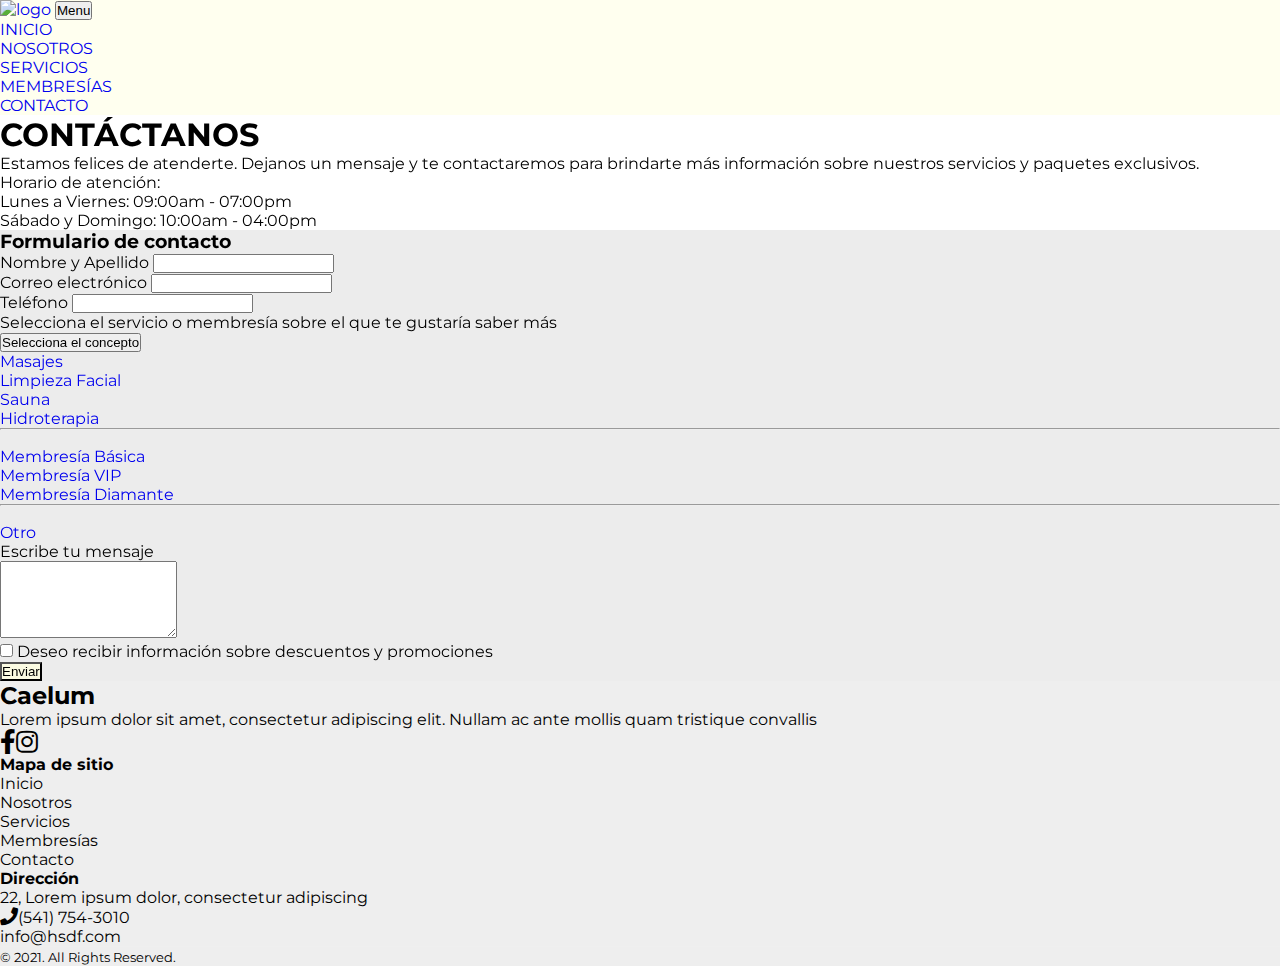
==== commit a4f1ebef: "optimizando imagenes para menos peso, pendiente Servicios y Logo" ====
--- a/Contacto.html
+++ b/Contacto.html
@@ -4,6 +4,9 @@
     <meta charset="UTF-8">
     <meta http-equiv="X-UA-Compatible" content="IE=edge">
     <meta name="viewport" content="width=device-width, initial-scale=1.0">
+      <!-- KEYWORDS AND DESCRIPTION -->
+      <meta name="keywords" content="spa, massage, facial, sauna, vip, spa day">
+      <meta name="description" content="CAELUM SPA & WELLNESS es un centro de tratamientos corporales y servicio de spa con el objetivo de brindar a sus clientes un momento de relajación y desconexión con la mejor atención y tecnología disponible a su alcance">
     <title>Contacto</title>
   <!-- LINKS CSS BOOTSTRAP Y PROPIO  -->
   <link href="https://cdn.jsdelivr.net/npm/bootstrap@5.1.1/dist/css/bootstrap.min.css" rel="stylesheet" integrity="sha384-F3w7mX95PdgyTmZZMECAngseQB83DfGTowi0iMjiWaeVhAn4FJkqJByhZMI3AhiU" crossorigin="anonymous">   
@@ -151,10 +154,9 @@
 </div>
 
 
-
 <!-- FOOTER -->
 
-<div class="mt-5 pt-5 pb-5 footerCaelum">
+<div class=" pt-5 pb-5 footerCaelum">
   <div class="container">
     <div class="row">
       <div class="col-lg-5 col-xs-12 about-company">
--- a/ccs/styles.css
+++ b/ccs/styles.css
@@ -9,8 +9,12 @@
 
 body {
   font-family: 'Montserrat', sans-serif;
-  background-image: -webkit-gradient(linear, left top, left bottom, from(rgba(255, 255, 255, 0.699)), to(rgba(255, 255, 255, 0.699))), url(../MultimediaProy/imagenfondo.jpg);
-  background-image: linear-gradient(rgba(255, 255, 255, 0.699), rgba(255, 255, 255, 0.699)), url(../MultimediaProy/imagenfondo.jpg);
+}
+
+/* FONDOS */
+.bodyFondo1 {
+  background-image: -webkit-gradient(linear, left top, left bottom, from(rgba(255, 255, 255, 0.699)), to(rgba(255, 255, 255, 0.699))), url(https://i.ibb.co/M9ch6mf/Fondo-Index.jpg);
+  background-image: linear-gradient(rgba(255, 255, 255, 0.699), rgba(255, 255, 255, 0.699)), url(https://i.ibb.co/M9ch6mf/Fondo-Index.jpg);
   background-size: cover;
 }
 
@@ -72,8 +76,8 @@
 
 /* SECCIÓN PRINCIPAL */
 .seccionPrincipal {
-  background-image: -webkit-gradient(linear, left top, left bottom, from(rgba(255, 255, 255, 0.699)), to(rgba(255, 255, 255, 0.699))), url(../MultimediaProy/fondoFinalProyecto.png);
-  background-image: linear-gradient(rgba(255, 255, 255, 0.699), rgba(255, 255, 255, 0.699)), url(../MultimediaProy/fondoFinalProyecto.png);
+  background-image: -webkit-gradient(linear, left top, left bottom, from(rgba(255, 255, 255, 0.699)), to(rgba(255, 255, 255, 0.699))), url(https://i.ibb.co/xsVxY84/fondo-Index.jpg);
+  background-image: linear-gradient(rgba(255, 255, 255, 0.699), rgba(255, 255, 255, 0.699)), url(https://i.ibb.co/xsVxY84/fondo-Index.jpg);
   background-size: cover;
   background-position: center;
   background-repeat: no-repeat;
@@ -111,8 +115,8 @@
 }
 
 .divMasajes {
-  background-image: -webkit-gradient(linear, left top, left bottom, from(rgba(255, 255, 255, 0.699)), to(rgba(255, 255, 255, 0.699))), url("../MultimediaProy/Masajes.jpg");
-  background-image: linear-gradient(rgba(255, 255, 255, 0.699), rgba(255, 255, 255, 0.699)), url("../MultimediaProy/Masajes.jpg");
+  background-image: -webkit-gradient(linear, left top, left bottom, from(rgba(255, 255, 255, 0.699)), to(rgba(255, 255, 255, 0.699))), url("../Imagenes/Masajes.jpg");
+  background-image: linear-gradient(rgba(255, 255, 255, 0.699), rgba(255, 255, 255, 0.699)), url("../Imagenes/Masajes.jpg");
   background-size: cover;
   background-position: center;
   background-repeat: no-repeat;
@@ -128,7 +132,7 @@
 }
 
 :hover.divMasajes {
-  background-image: url("../MultimediaProy/Masajes.jpg");
+  background-image: url("../Imagenes/Masajes.jpg");
   background-size: cover;
   background-position: center;
   background-repeat: no-repeat;
@@ -139,8 +143,8 @@
 }
 
 .divLimpiezaFacial {
-  background-image: -webkit-gradient(linear, left top, left bottom, from(rgba(255, 255, 255, 0.699)), to(rgba(255, 255, 255, 0.699))), url("../MultimediaProy/LimpiezaFacial.jpg");
-  background-image: linear-gradient(rgba(255, 255, 255, 0.699), rgba(255, 255, 255, 0.699)), url("../MultimediaProy/LimpiezaFacial.jpg");
+  background-image: -webkit-gradient(linear, left top, left bottom, from(rgba(255, 255, 255, 0.699)), to(rgba(255, 255, 255, 0.699))), url("../Imagenes/LimpiezaFacial.jpg");
+  background-image: linear-gradient(rgba(255, 255, 255, 0.699), rgba(255, 255, 255, 0.699)), url("../Imagenes/LimpiezaFacial.jpg");
   background-size: cover;
   background-position: center;
   background-repeat: no-repeat;
@@ -156,7 +160,7 @@
 }
 
 :hover.divLimpiezaFacial {
-  background-image: url("../MultimediaProy/LimpiezaFacial.jpg");
+  background-image: url("../Imagenes/LimpiezaFacial.jpg");
   background-size: cover;
   background-position: center;
   background-repeat: no-repeat;
@@ -167,8 +171,8 @@
 }
 
 .divSauna {
-  background-image: -webkit-gradient(linear, left top, left bottom, from(rgba(255, 255, 255, 0.699)), to(rgba(255, 255, 255, 0.699))), url("../MultimediaProy/Sauna.jpg");
-  background-image: linear-gradient(rgba(255, 255, 255, 0.699), rgba(255, 255, 255, 0.699)), url("../MultimediaProy/Sauna.jpg");
+  background-image: -webkit-gradient(linear, left top, left bottom, from(rgba(255, 255, 255, 0.699)), to(rgba(255, 255, 255, 0.699))), url("../Imagenes/Sauna.jpg");
+  background-image: linear-gradient(rgba(255, 255, 255, 0.699), rgba(255, 255, 255, 0.699)), url("../Imagenes/Sauna.jpg");
   background-size: cover;
   background-position: center;
   background-repeat: no-repeat;
@@ -184,7 +188,7 @@
 }
 
 :hover.divSauna {
-  background-image: url("../MultimediaProy/Sauna.jpg");
+  background-image: url("../Imagenes/Sauna.jpg");
   background-size: cover;
   background-position: center;
   background-repeat: no-repeat;
@@ -195,8 +199,8 @@
 }
 
 .divHidroterapia {
-  background-image: -webkit-gradient(linear, left top, left bottom, from(rgba(255, 255, 255, 0.699)), to(rgba(255, 255, 255, 0.699))), url("../MultimediaProy/Hidroterapia.jpg");
-  background-image: linear-gradient(rgba(255, 255, 255, 0.699), rgba(255, 255, 255, 0.699)), url("../MultimediaProy/Hidroterapia.jpg");
+  background-image: -webkit-gradient(linear, left top, left bottom, from(rgba(255, 255, 255, 0.699)), to(rgba(255, 255, 255, 0.699))), url("../Imagenes/Hidroterapia.jpg");
+  background-image: linear-gradient(rgba(255, 255, 255, 0.699), rgba(255, 255, 255, 0.699)), url("../Imagenes/Hidroterapia.jpg");
   background-size: cover;
   background-position: center;
   background-repeat: no-repeat;
@@ -212,7 +216,7 @@
 }
 
 :hover.divHidroterapia {
-  background-image: url("../MultimediaProy/Hidroterapia.jpg");
+  background-image: url("../Imagenes/Hidroterapia.jpg");
   background-size: cover;
   background-position: center;
   background-repeat: no-repeat;
@@ -230,8 +234,8 @@
 
 /* SECCIÓN MEMBRESÍA */
 .categoriasMembresias {
-  background-image: -webkit-gradient(linear, left top, left bottom, from(rgba(255, 255, 255, 0.699)), to(rgba(255, 255, 255, 0.699))), url(../MultimediaProy/fondoPiscina.jpg);
-  background-image: linear-gradient(rgba(255, 255, 255, 0.699), rgba(255, 255, 255, 0.699)), url(../MultimediaProy/fondoPiscina.jpg);
+  background-image: -webkit-gradient(linear, left top, left bottom, from(rgba(255, 255, 255, 0.699)), to(rgba(255, 255, 255, 0.699))), url(https://i.ibb.co/mhxjPdZ/Fondo-Seccion-Membresias.jpg);
+  background-image: linear-gradient(rgba(255, 255, 255, 0.699), rgba(255, 255, 255, 0.699)), url(https://i.ibb.co/mhxjPdZ/Fondo-Seccion-Membresias.jpg);
   background-size: cover;
   background-position: center;
   background-repeat: no-repeat;
@@ -261,11 +265,15 @@
   background-color: rgba(255, 251, 200, 0.5);
 }
 
+.seccionReserva .card-title {
+  font-size: large;
+}
+
 /* PÁGINA DE CONTACTO */
 /* FORMULARIO */
 .paginaContacto {
-  background-image: -webkit-gradient(linear, left top, left bottom, from(rgba(255, 255, 255, 0.699)), to(rgba(255, 255, 255, 0.699))), url(../MultimediaProy/fondoBañera.jpg);
-  background-image: linear-gradient(rgba(255, 255, 255, 0.699), rgba(255, 255, 255, 0.699)), url(../MultimediaProy/fondoBañera.jpg);
+  background-image: -webkit-gradient(linear, left top, left bottom, from(rgba(255, 255, 255, 0.699)), to(rgba(255, 255, 255, 0.699))), url(https://i.ibb.co/QQ9PSHM/Fondo-Contacto.jpg);
+  background-image: linear-gradient(rgba(255, 255, 255, 0.699), rgba(255, 255, 255, 0.699)), url(https://i.ibb.co/QQ9PSHM/Fondo-Contacto.jpg);
   background-size: cover;
   background-repeat: no-repeat;
 }
@@ -280,8 +288,8 @@
 
 /* PAGINA MEMBRESIAS */
 .paginaMembresias {
-  background-image: -webkit-gradient(linear, left top, left bottom, from(rgba(255, 255, 255, 0.699)), to(rgba(255, 255, 255, 0.699))), url(../MultimediaProy/fondotituloGrande.jpg);
-  background-image: linear-gradient(rgba(255, 255, 255, 0.699), rgba(255, 255, 255, 0.699)), url(../MultimediaProy/fondotituloGrande.jpg);
+  background-image: -webkit-gradient(linear, left top, left bottom, from(rgba(255, 255, 255, 0.699)), to(rgba(255, 255, 255, 0.699))), url(https://i.ibb.co/bdFyJM3/Fondo-Membresias.jpg);
+  background-image: linear-gradient(rgba(255, 255, 255, 0.699), rgba(255, 255, 255, 0.699)), url(https://i.ibb.co/bdFyJM3/Fondo-Membresias.jpg);
   background-size: cover;
   background-repeat: no-repeat;
   background-position: center;
@@ -325,8 +333,8 @@
 
 /* PÁGINA NOSOTROS  */
 .seccionAcercaDe {
-  background-image: -webkit-gradient(linear, left top, left bottom, from(rgba(255, 255, 255, 0.699)), to(rgba(255, 255, 255, 0.699))), url(../MultimediaProy/fotoMujeresSpa.jpg);
-  background-image: linear-gradient(rgba(255, 255, 255, 0.699), rgba(255, 255, 255, 0.699)), url(../MultimediaProy/fotoMujeresSpa.jpg);
+  background-image: -webkit-gradient(linear, left top, left bottom, from(rgba(255, 255, 255, 0.699)), to(rgba(255, 255, 255, 0.699))), url(https://i.ibb.co/GFnp90P/Seccion-Acerca-De.jpg);
+  background-image: linear-gradient(rgba(255, 255, 255, 0.699), rgba(255, 255, 255, 0.699)), url(https://i.ibb.co/GFnp90P/Seccion-Acerca-De.jpg);
   background-size: cover;
   background-repeat: no-repeat;
   background-position: center;
@@ -489,54 +497,12 @@
 }
 
 /* HIDROTERAPIA */
-.divHidroterapia1 {
-  background-image: -webkit-gradient(linear, left top, left bottom, from(rgba(255, 255, 255, 0.3)), to(rgba(255, 255, 255, 0.3))), url("../MultimediaProy/Hidroterapia1.jpg");
-  background-image: linear-gradient(rgba(255, 255, 255, 0.3), rgba(255, 255, 255, 0.3)), url("../MultimediaProy/Hidroterapia1.jpg");
-  background-size: cover;
-  background-position: center;
-  background-repeat: no-repeat;
-  display: -webkit-box;
-  display: -ms-flexbox;
-  display: flex;
-  -webkit-box-pack: center;
-      -ms-flex-pack: center;
-          justify-content: center;
-  -webkit-box-align: center;
-      -ms-flex-align: center;
-          align-items: center;
-}
-
 .divHidroterapia2 {
-  background-image: -webkit-gradient(linear, left top, left bottom, from(rgba(255, 255, 255, 0.3)), to(rgba(255, 255, 255, 0.3))), url("../MultimediaProy/Hidroterapia2.jpg");
-  background-image: linear-gradient(rgba(255, 255, 255, 0.3), rgba(255, 255, 255, 0.3)), url("../MultimediaProy/Hidroterapia2.jpg");
-  background-size: cover;
-  background-position: center;
-  background-repeat: no-repeat;
-  display: -webkit-box;
-  display: -ms-flexbox;
-  display: flex;
-  -webkit-box-pack: center;
-      -ms-flex-pack: center;
-          justify-content: center;
-  -webkit-box-align: center;
-      -ms-flex-align: center;
-          align-items: center;
-}
-
-.divHidroterapia3 {
-  background-image: -webkit-gradient(linear, left top, left bottom, from(rgba(255, 255, 255, 0.3)), to(rgba(255, 255, 255, 0.3))), url("../MultimediaProy/Hidroterapia3.jpg");
-  background-image: linear-gradient(rgba(255, 255, 255, 0.3), rgba(255, 255, 255, 0.3)), url("../MultimediaProy/Hidroterapia3.jpg");
-  background-size: cover;
-  background-position: center;
-  background-repeat: no-repeat;
-  display: -webkit-box;
-  display: -ms-flexbox;
-  display: flex;
-  -webkit-box-pack: center;
-      -ms-flex-pack: center;
-          justify-content: center;
-  -webkit-box-align: center;
-      -ms-flex-align: center;
-          align-items: center;
+  background-image: -webkit-gradient(linear, left top, left bottom, from(rgba(255, 255, 255, 0.4)), to(rgba(255, 255, 255, 0.4))), url(../MultimediaProy/Hidroterapia2.jpg);
+  background-image: linear-gradient(rgba(255, 255, 255, 0.4), rgba(255, 255, 255, 0.4)), url(../MultimediaProy/Hidroterapia2.jpg);
+  background-size: cover;
+  background-position: center;
+  background-repeat: no-repeat;
+  height: 60vh;
 }
 /*# sourceMappingURL=styles.css.map */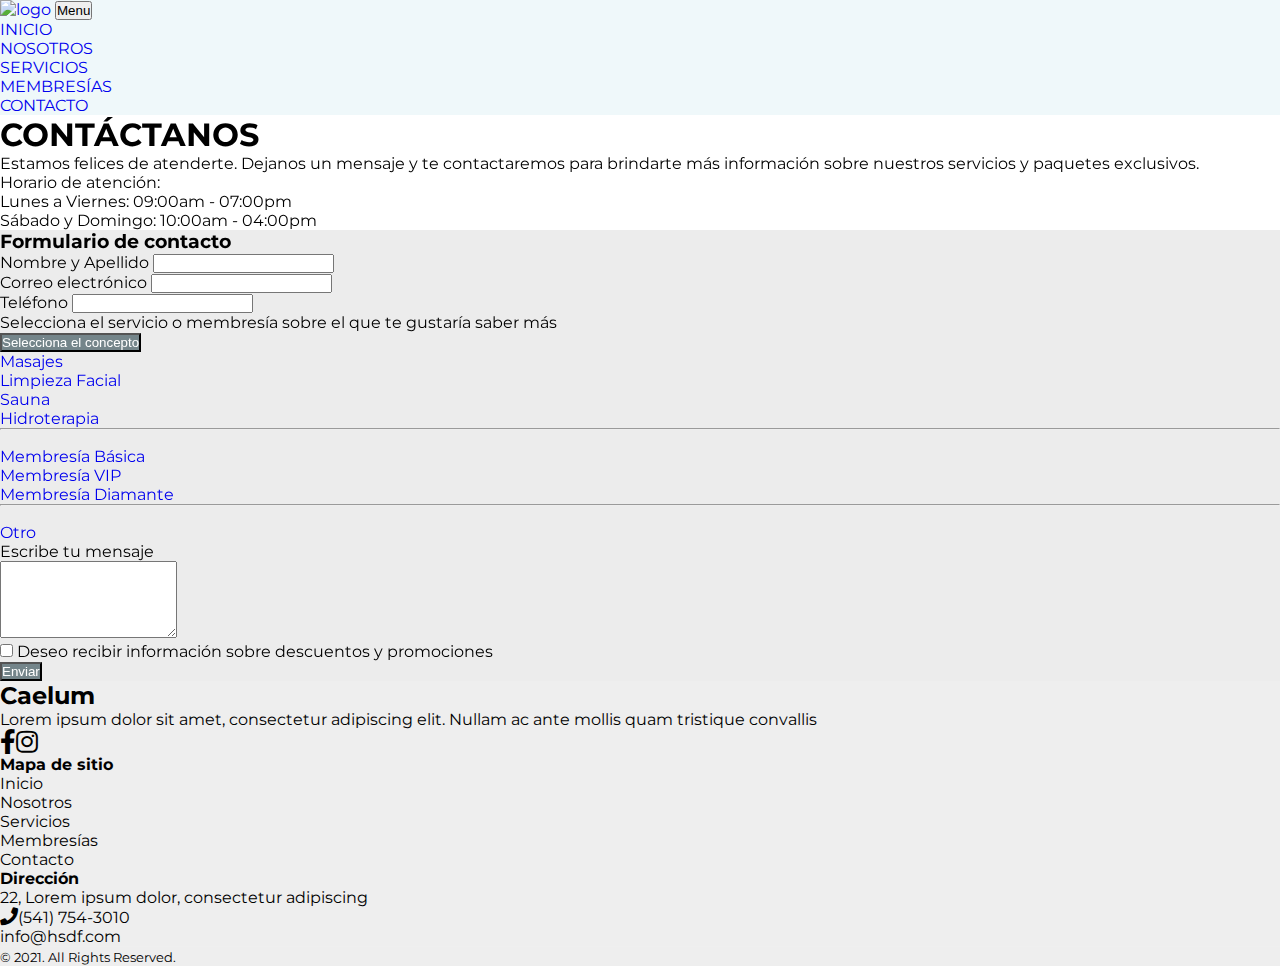
==== commit 89fc4af7: "cambios responsive" ====
--- a/Contacto.html
+++ b/Contacto.html
@@ -29,7 +29,7 @@
     <nav class="navbar navbar-expand-lg navbar-light">
        <div class="container-fluid">
            <a class="navbar-brand" href="./Nosotros.html">
-               <img class="img-fluid logoCaelum" src="./MultimediaProy/logowebsite3.png"  alt="logo">
+               <img class="img-fluid logoCaelum" src="https://i.ibb.co/h2HYsR3/logowebsite3.png"  alt="logo">
              </a>   
              <button class="navbar-toggler" type="button" data-bs-toggle="collapse" data-bs-target="#navbarNav" aria-controls="navbarNav" aria-expanded="false" aria-label="Toggle navigation">
               Menu
@@ -67,7 +67,7 @@
 
 
   <div class="col-sm-12 col-md-12 col-lg-6 divPrincipalContacto" data-aos="fade-right" data-aos-duration=600>
-    <div class="mt-5 ms-5 p-5">
+    <div class="mt-5 ms-3 p-5">
     <h1>CONTÁCTANOS</h1>
     <p class="mt-5 d-none d-lg-block  d-md-block">Estamos felices de atenderte. Dejanos un mensaje y te contactaremos para brindarte más información sobre nuestros servicios y paquetes exclusivos.</p>
   <p class="mt-5 d-none d-lg-block  d-md-block">Horario de atención:</p>
--- a/ccs/styles.css
+++ b/ccs/styles.css
@@ -11,16 +11,9 @@
   font-family: 'Montserrat', sans-serif;
 }
 
-/* FONDOS */
-.bodyFondo1 {
-  background-image: -webkit-gradient(linear, left top, left bottom, from(rgba(255, 255, 255, 0.699)), to(rgba(255, 255, 255, 0.699))), url(https://i.ibb.co/M9ch6mf/Fondo-Index.jpg);
-  background-image: linear-gradient(rgba(255, 255, 255, 0.699), rgba(255, 255, 255, 0.699)), url(https://i.ibb.co/M9ch6mf/Fondo-Index.jpg);
-  background-size: cover;
-}
-
 /* HEADER */
 header {
-  background-color: rgba(255, 255, 224, 0.5);
+  background-color: rgba(231, 245, 248, 0.658);
 }
 
 header .logoCaelum {
@@ -30,9 +23,32 @@
 
 /* TITULOS QUE DIVIDEN SECCIONES DENTRO DEL HOME */
 .tituloDivision {
-  background-color: lightyellow;
+  background-color: rgba(231, 245, 248, 0.658);
   width: 100%;
   height: auto;
+}
+
+/* CARD DE CONTACTO */
+.cardContacto .card-body {
+  background-color: rgba(211, 211, 211, 0.425);
+}
+
+/* ESTILO BOTON */
+.btn {
+  background-color: #74858a;
+  -webkit-transition: 350ms all;
+  transition: 350ms all;
+  color: white;
+}
+
+.btn:hover a {
+  font-weight: bold;
+}
+
+/* TEXTOS EN SERVICIOS */
+.bloqueAzul {
+  background-color: #74858a;
+  color: white;
 }
 
 .footerCaelum {
@@ -49,7 +65,7 @@
   color: black;
   -webkit-transition: color .2s;
   transition: color .2s;
-  color: #f5c506;
+  color: #74858a;
 }
 
 .about-company i {
@@ -63,7 +79,7 @@
 .about-company:hover a {
   -webkit-transition: color .2s;
   transition: color .2s;
-  color: #f5c506;
+  color: #74858a;
 }
 
 .locationFooter i {
@@ -95,16 +111,6 @@
 
 .seccionPrincipal .textoSecPrincipal {
   height: 100%;
-}
-
-.seccionPrincipal .btn {
-  background-color: rgba(255, 255, 224, 0.808);
-  -webkit-transition: 350ms all;
-  transition: 350ms all;
-}
-
-.seccionPrincipal:hover a {
-  font-weight: bold;
 }
 
 /* SECCIÓN SERVICIOS */
@@ -241,32 +247,19 @@
   background-repeat: no-repeat;
 }
 
-.categoriasMembresias .btn {
-  background-color: rgba(255, 255, 224, 0.808);
-}
-
 .categoriasMembresias .divBasica {
   -webkit-box-align: center;
       -ms-flex-align: center;
           align-items: center;
 }
 
-/* SECCION DE RESERVA DENTRO DE INDEX */
-.seccionReserva .btn {
-  background-color: rgba(255, 255, 224, 0.808);
-}
-
-.seccionReserva .card {
-  background-color: transparent;
-  border: none;
-}
-
-.seccionReserva .cardReservas {
-  background-color: rgba(255, 251, 200, 0.5);
-}
-
-.seccionReserva .card-title {
-  font-size: large;
+/* SECCIÓN CONTACTO */
+.seccionContacto {
+  background-image: -webkit-gradient(linear, left top, left bottom, from(rgba(255, 255, 255, 0.699)), to(rgba(255, 255, 255, 0.699))), url(//i.ibb.co/54F9MvT/Fondo-Contacto-Index.jpg);
+  background-image: linear-gradient(rgba(255, 255, 255, 0.699), rgba(255, 255, 255, 0.699)), url(//i.ibb.co/54F9MvT/Fondo-Contacto-Index.jpg);
+  background-size: cover;
+  background-position: center;
+  background-repeat: no-repeat;
 }
 
 /* PÁGINA DE CONTACTO */
@@ -282,14 +275,10 @@
   background-color: rgba(211, 211, 211, 0.425);
 }
 
-.paginaContacto .Enviar .btn {
-  background-color: rgba(255, 255, 224, 0.808);
-}
-
 /* PAGINA MEMBRESIAS */
 .paginaMembresias {
-  background-image: -webkit-gradient(linear, left top, left bottom, from(rgba(255, 255, 255, 0.699)), to(rgba(255, 255, 255, 0.699))), url(https://i.ibb.co/bdFyJM3/Fondo-Membresias.jpg);
-  background-image: linear-gradient(rgba(255, 255, 255, 0.699), rgba(255, 255, 255, 0.699)), url(https://i.ibb.co/bdFyJM3/Fondo-Membresias.jpg);
+  background-image: -webkit-gradient(linear, left top, left bottom, from(rgba(255, 255, 255, 0.699)), to(rgba(255, 255, 255, 0.699))), url(https://i.ibb.co/vXCtwYq/Fondo-Membresias2.jpg);
+  background-image: linear-gradient(rgba(255, 255, 255, 0.699), rgba(255, 255, 255, 0.699)), url(https://i.ibb.co/vXCtwYq/Fondo-Membresias2.jpg);
   background-size: cover;
   background-repeat: no-repeat;
   background-position: center;
@@ -299,58 +288,22 @@
   background-color: rgba(211, 211, 211, 0.486);
 }
 
-.paginaMembresias .divBasica {
-  background-image: -webkit-gradient(linear, left top, left bottom, from(rgba(255, 255, 255, 0.699)), to(rgba(255, 255, 255, 0.699))), url("../MultimediaProy/Basica.jpg");
-  background-image: linear-gradient(rgba(255, 255, 255, 0.699), rgba(255, 255, 255, 0.699)), url("../MultimediaProy/Basica.jpg");
-  background-size: cover;
-  background-repeat: no-repeat;
-  background-position: center;
-}
-
-.paginaMembresias .divVIP {
-  background-image: -webkit-gradient(linear, left top, left bottom, from(rgba(255, 255, 255, 0.699)), to(rgba(255, 255, 255, 0.699))), url("../MultimediaProy/VIP.jpg");
-  background-image: linear-gradient(rgba(255, 255, 255, 0.699), rgba(255, 255, 255, 0.699)), url("../MultimediaProy/VIP.jpg");
-  background-size: cover;
-  background-repeat: no-repeat;
-  background-position: center;
-}
-
-.paginaMembresias .divDiamante {
-  background-image: -webkit-gradient(linear, left top, left bottom, from(rgba(255, 255, 255, 0.699)), to(rgba(255, 255, 255, 0.699))), url("../MultimediaProy/Diamante.jpg");
-  background-image: linear-gradient(rgba(255, 255, 255, 0.699), rgba(255, 255, 255, 0.699)), url("../MultimediaProy/Diamante.jpg");
-  background-size: cover;
-  background-repeat: no-repeat;
-  background-position: center;
-}
-
-.cardContactoMembresia .btn {
-  background-color: rgba(255, 255, 224, 0.808);
-}
-
-.cardContactoMembresia .card-body {
-  background-color: rgba(211, 211, 211, 0.425);
-}
-
 /* PÁGINA NOSOTROS  */
 .seccionAcercaDe {
-  background-image: -webkit-gradient(linear, left top, left bottom, from(rgba(255, 255, 255, 0.699)), to(rgba(255, 255, 255, 0.699))), url(https://i.ibb.co/GFnp90P/Seccion-Acerca-De.jpg);
-  background-image: linear-gradient(rgba(255, 255, 255, 0.699), rgba(255, 255, 255, 0.699)), url(https://i.ibb.co/GFnp90P/Seccion-Acerca-De.jpg);
-  background-size: cover;
-  background-repeat: no-repeat;
-  background-position: center;
-}
-
-.fondo1Diferencias {
-  background-color: #faedcd;
-}
-
-.fondo2Diferencias {
-  background-color: #fefae0;
+  background-image: -webkit-gradient(linear, left top, left bottom, from(rgba(255, 255, 255, 0.699)), to(rgba(255, 255, 255, 0.699))), url(https://i.ibb.co/DwBLMgr/Fondo-Acerca-De2.jpg);
+  background-image: linear-gradient(rgba(255, 255, 255, 0.699), rgba(255, 255, 255, 0.699)), url(https://i.ibb.co/DwBLMgr/Fondo-Acerca-De2.jpg);
+  background-size: cover;
+  background-repeat: no-repeat;
+  background-position: center;
 }
 
 /* PÁGINA SERVICIOS */
-.divTextoServicios {
-  background-color: rgba(255, 255, 255, 0.726);
+.headerServicios {
+  background-image: -webkit-gradient(linear, left top, left bottom, from(rgba(255, 255, 255, 0.699)), to(rgba(255, 255, 255, 0.699))), url(https://i.ibb.co/7KkW2VT/Fondo-Servicios.jpg);
+  background-image: linear-gradient(rgba(255, 255, 255, 0.699), rgba(255, 255, 255, 0.699)), url(https://i.ibb.co/7KkW2VT/Fondo-Servicios.jpg);
+  background-size: cover;
+  background-repeat: no-repeat;
+  background-position: center;
 }
 
 /* MASAJES */
@@ -361,8 +314,8 @@
 }
 
 .divRelajante {
-  background-image: -webkit-gradient(linear, left top, left bottom, from(rgba(255, 255, 255, 0.473)), to(rgba(255, 255, 255, 0.473))), url("../MultimediaProy/Relajante.jpg");
-  background-image: linear-gradient(rgba(255, 255, 255, 0.473), rgba(255, 255, 255, 0.473)), url("../MultimediaProy/Relajante.jpg");
+  background-image: -webkit-gradient(linear, left top, left bottom, from(rgba(255, 255, 255, 0.473)), to(rgba(255, 255, 255, 0.473))), url("../Imagenes/Relajante.jpg");
+  background-image: linear-gradient(rgba(255, 255, 255, 0.473), rgba(255, 255, 255, 0.473)), url("../Imagenes/Relajante.jpg");
   background-size: cover;
   background-position: center;
   background-repeat: no-repeat;
@@ -378,7 +331,7 @@
 }
 
 :hover.divRelajante {
-  background-image: url("../MultimediaProy/Relajante.jpg");
+  background-image: url("../Imagenes/Relajante.jpg");
   background-size: cover;
   background-position: center;
   background-repeat: no-repeat;
@@ -389,8 +342,8 @@
 }
 
 .divAntiestres {
-  background-image: -webkit-gradient(linear, left top, left bottom, from(rgba(255, 255, 255, 0.473)), to(rgba(255, 255, 255, 0.473))), url("../MultimediaProy/Antiestres.jpg");
-  background-image: linear-gradient(rgba(255, 255, 255, 0.473), rgba(255, 255, 255, 0.473)), url("../MultimediaProy/Antiestres.jpg");
+  background-image: -webkit-gradient(linear, left top, left bottom, from(rgba(255, 255, 255, 0.473)), to(rgba(255, 255, 255, 0.473))), url("../Imagenes/Antiestres.jpg");
+  background-image: linear-gradient(rgba(255, 255, 255, 0.473), rgba(255, 255, 255, 0.473)), url("../Imagenes/Antiestres.jpg");
   background-size: cover;
   background-position: center;
   background-repeat: no-repeat;
@@ -406,7 +359,7 @@
 }
 
 :hover.divAntiestres {
-  background-image: url("../MultimediaProy/Antiestres.jpg");
+  background-image: url("../Imagenes/Antiestres.jpg");
   background-size: cover;
   background-position: center;
   background-repeat: no-repeat;
@@ -417,8 +370,8 @@
 }
 
 .divReductor {
-  background-image: -webkit-gradient(linear, left top, left bottom, from(rgba(255, 255, 255, 0.473)), to(rgba(255, 255, 255, 0.473))), url("../MultimediaProy/Reductor.jpg");
-  background-image: linear-gradient(rgba(255, 255, 255, 0.473), rgba(255, 255, 255, 0.473)), url("../MultimediaProy/Reductor.jpg");
+  background-image: -webkit-gradient(linear, left top, left bottom, from(rgba(255, 255, 255, 0.473)), to(rgba(255, 255, 255, 0.473))), url("../Imagenes/Reductor.jpg");
+  background-image: linear-gradient(rgba(255, 255, 255, 0.473), rgba(255, 255, 255, 0.473)), url("../Imagenes/Reductor.jpg");
   background-size: cover;
   background-position: center;
   background-repeat: no-repeat;
@@ -434,7 +387,7 @@
 }
 
 :hover.divReductor {
-  background-image: url("../MultimediaProy/Reductor.jpg");
+  background-image: url("../Imagenes/Reductor.jpg");
   background-size: cover;
   background-position: center;
   background-repeat: no-repeat;
@@ -445,52 +398,9 @@
 }
 
 /* LIMPIEZA FACIAL */
-.divGoldenFacial {
-  background-image: -webkit-gradient(linear, left top, left bottom, from(rgba(255, 255, 255, 0.3)), to(rgba(255, 255, 255, 0.3))), url("../MultimediaProy/GoldenFacial.jpg");
-  background-image: linear-gradient(rgba(255, 255, 255, 0.3), rgba(255, 255, 255, 0.3)), url("../MultimediaProy/GoldenFacial.jpg");
-  background-size: cover;
-  background-position: center;
-  background-repeat: no-repeat;
-  display: -webkit-box;
-  display: -ms-flexbox;
-  display: flex;
-  -webkit-box-pack: center;
-      -ms-flex-pack: center;
-          justify-content: center;
-  -webkit-box-align: center;
-      -ms-flex-align: center;
-          align-items: center;
-  color: white;
-}
-
-.divDeepTreatment {
-  background-image: -webkit-gradient(linear, left top, left bottom, from(rgba(255, 255, 255, 0.3)), to(rgba(255, 255, 255, 0.3))), url("../MultimediaProy/DeepTreatment.jpg");
-  background-image: linear-gradient(rgba(255, 255, 255, 0.3), rgba(255, 255, 255, 0.3)), url("../MultimediaProy/DeepTreatment.jpg");
-  background-size: cover;
-  background-position: center;
-  background-repeat: no-repeat;
-  display: -webkit-box;
-  display: -ms-flexbox;
-  display: flex;
-  -webkit-box-pack: center;
-      -ms-flex-pack: center;
-          justify-content: center;
-  -webkit-box-align: center;
-      -ms-flex-align: center;
-          align-items: center;
-  color: white;
-}
-
-/* SAUNA */
-@media only screen and (min-width: 1000px) {
-  .divServiciosSauna p {
-    margin-right: 30vw;
-  }
-}
-
-.divServiciosSauna {
-  background-image: -webkit-gradient(linear, left top, left bottom, from(rgba(255, 255, 255, 0.4)), to(rgba(255, 255, 255, 0.4))), url(../MultimediaProy/SaunaServicios.jpg);
-  background-image: linear-gradient(rgba(255, 255, 255, 0.4), rgba(255, 255, 255, 0.4)), url(../MultimediaProy/SaunaServicios.jpg);
+.divLimpiezaFacialImagen {
+  background-image: -webkit-gradient(linear, left top, left bottom, from(rgba(255, 255, 255, 0.4)), to(rgba(255, 255, 255, 0.4))), url(https://i.ibb.co/zrp2yD2/Facial.jpg);
+  background-image: linear-gradient(rgba(255, 255, 255, 0.4), rgba(255, 255, 255, 0.4)), url(https://i.ibb.co/zrp2yD2/Facial.jpg);
   background-size: cover;
   background-position: center;
   background-repeat: no-repeat;
@@ -498,11 +408,10 @@
 
 /* HIDROTERAPIA */
 .divHidroterapia2 {
-  background-image: -webkit-gradient(linear, left top, left bottom, from(rgba(255, 255, 255, 0.4)), to(rgba(255, 255, 255, 0.4))), url(../MultimediaProy/Hidroterapia2.jpg);
-  background-image: linear-gradient(rgba(255, 255, 255, 0.4), rgba(255, 255, 255, 0.4)), url(../MultimediaProy/Hidroterapia2.jpg);
-  background-size: cover;
-  background-position: center;
-  background-repeat: no-repeat;
-  height: 60vh;
+  background-image: -webkit-gradient(linear, left top, left bottom, from(rgba(255, 255, 255, 0.4)), to(rgba(255, 255, 255, 0.4))), url(https://i.ibb.co/K9B1bVy/Fondo-Hidroterapia.jpg);
+  background-image: linear-gradient(rgba(255, 255, 255, 0.4), rgba(255, 255, 255, 0.4)), url(https://i.ibb.co/K9B1bVy/Fondo-Hidroterapia.jpg);
+  background-size: cover;
+  background-position: center;
+  background-repeat: no-repeat;
 }
 /*# sourceMappingURL=styles.css.map */